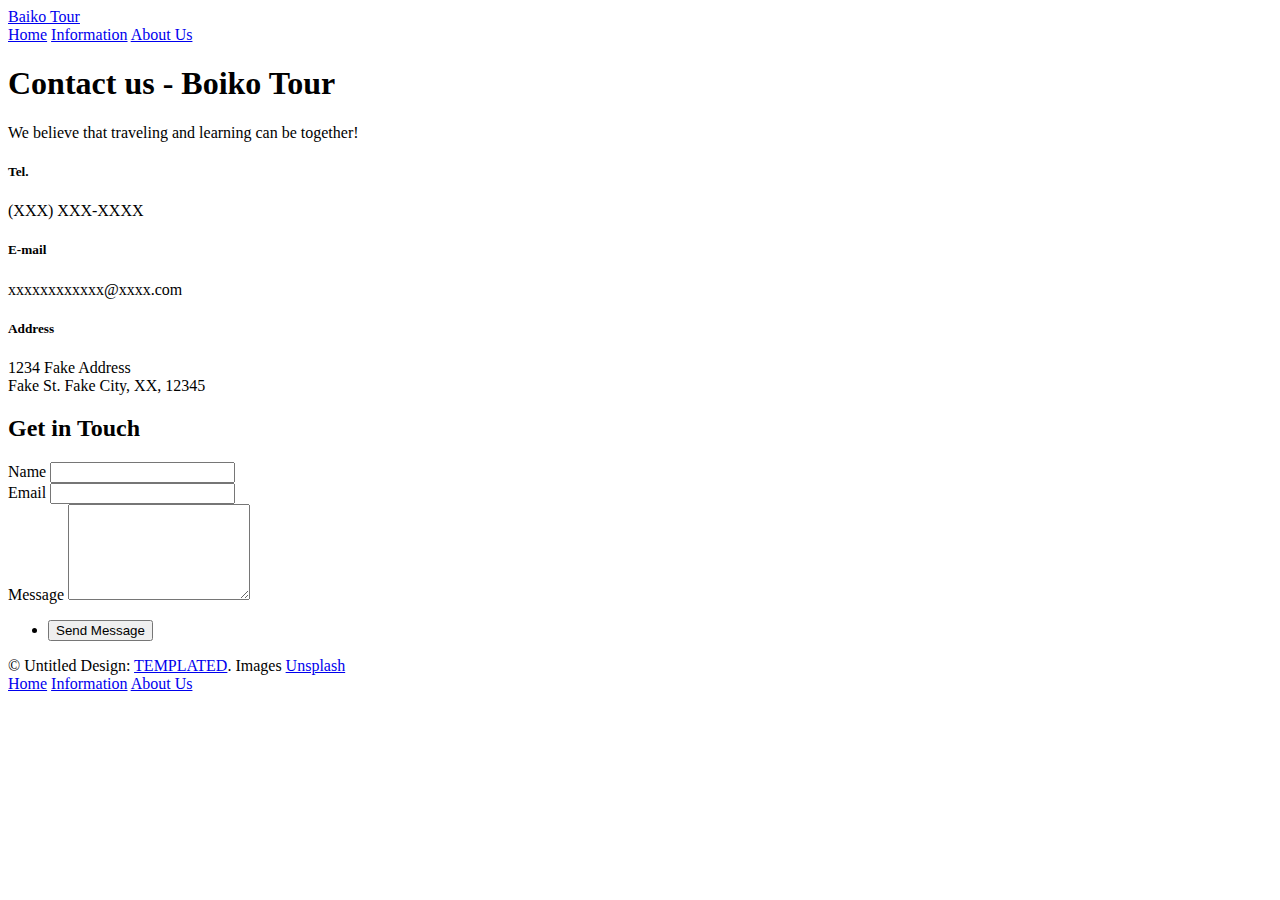
==== elements.html @ 76673c4b "Add files via upload" ====
<!DOCTYPE HTML>
<!--
	Introspect by TEMPLATED
	templated.co @templatedco
	Released for free under the Creative Commons Attribution 3.0 license (templated.co/license)
-->
<html>
	<head>
		<title>About us - Baiko Tour</title>
		<meta charset="utf-8" />
		<meta name="viewport" content="width=device-width, initial-scale=1, user-scalable=no" />
		<link rel="stylesheet" href="default.css" />
	</head>
	<body>

		<!-- Header -->
			<header id="header">
				<div class="inner">
					<a href="myFunSite.html" class="logo">Baiko Tour</a>
					<nav id="nav">
						<a href="myFunSite.html">Home</a>
						<a href="generic.html">Information</a>
						<a href="elements.html">About Us</a>
					</nav>
				</div>
			</header>
			<a href="#menu" class="navPanelToggle"><span class="fa fa-bars"></span></a>

		<!-- Main -->
			<section id="main">
				<div class="inner">
					<header class="major special">
						<h1>Contact us - Boiko Tour</h1>
						<p>We believe that traveling and learning can be together!</p>
					</header>

					<secton>
						<h5>Tel.</h5> 
						<p>(XXX) XXX-XXXX</p>
						<h5>E-mail</h5>
						<p>xxxxxxxxxxxx@xxxx.com</p>
						<h5>Address</h5>
						<p>1234 Fake Address <br>
						Fake St. Fake City, XX, 12345</p>
							
					</secton>
					

		<!-- Footer -->
			<section id="footer">
				<div class="inner">
					<header>
						<h2>Get in Touch</h2>
					</header>
					<form method="post" action="#">
						<div class="field half first">
							<label for="name">Name</label>
							<input type="text" name="name" id="name" />
						</div>
						<div class="field half">
							<label for="email">Email</label>
							<input type="text" name="email" id="email" />
						</div>
						<div class="field">
							<label for="message">Message</label>
							<textarea name="message" id="message" rows="6"></textarea>
						</div>
						<ul class="actions">
							<li><input type="submit" value="Send Message" class="alt" /></li>
						</ul>
					</form>
					<div class="copyright">
						&copy; Untitled Design: <a href="https://templated.co/">TEMPLATED</a>. Images <a href="https://unsplash.com/">Unsplash</a>
					</div>
				</div>
			</section>

		<!-- Scripts -->
			<script src="assets/js/jquery.min.js"></script>
			<script src="assets/js/skel.min.js"></script>
			<script src="assets/js/util.js"></script>
			<script src="assets/js/main.js"></script>

	</body>
</html>
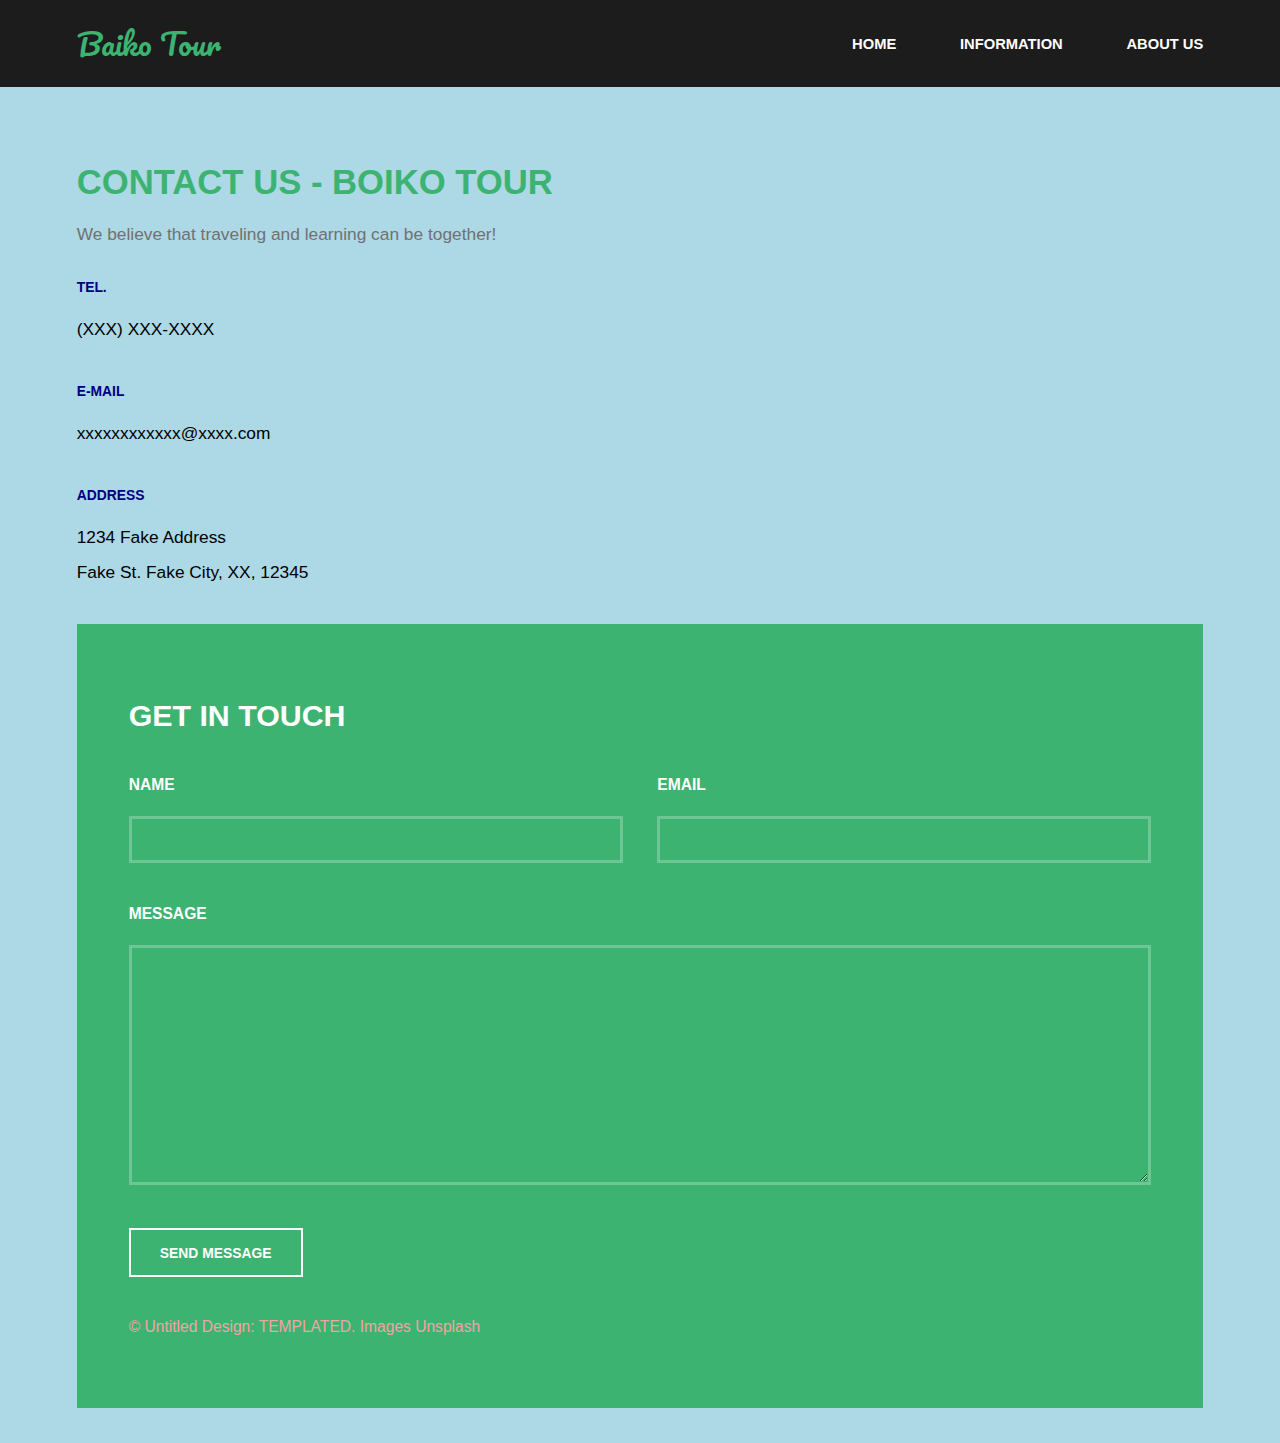
==== commit f7be6002: "Add files via upload" ====
--- a/elements.html
+++ b/elements.html
@@ -9,7 +9,7 @@
 		<title>About us - Baiko Tour</title>
 		<meta charset="utf-8" />
 		<meta name="viewport" content="width=device-width, initial-scale=1, user-scalable=no" />
-		<link rel="stylesheet" href="default.css" />
+		<link rel="stylesheet" href="assets/css/main.css" />
 	</head>
 	<body>
 
--- a/assets/css/main.css
+++ b/assets/css/main.css
@@ -0,0 +1,3966 @@
+@import url(font-awesome.min.css);
+@import url("https://fonts.googleapis.com/css?family=Lato:300,400,700|Pacifico");
+
+/*
+	Introspect by TEMPLATED
+	templated.co @templatedco
+	Released for free under the Creative Commons Attribution 3.0 license (templated.co/license)
+*/
+
+/* Reset */
+
+	html, body, div, span, applet, object, iframe, h1, h2, h3, h4, h5, h6, p, blockquote, pre, a, abbr, acronym, address, big, cite, code, del, dfn, em, img, ins, kbd, q, s, samp, small, strike, strong, sub, sup, tt, var, b, u, i, center, dl, dt, dd, ol, ul, li, fieldset, form, label, legend, table, caption, tbody, tfoot, thead, tr, th, td, article, aside, canvas, details, embed, figure, figcaption, footer, header, hgroup, menu, nav, output, ruby, section, summary, time, mark, audio, video {
+		margin: 0;
+		padding: 0;
+		border: 0;
+		font-size: 100%;
+		font: inherit;
+		vertical-align: baseline;
+	}
+
+	article, aside, details, figcaption, figure, footer, header, hgroup, menu, nav, section {
+		display: block;
+	}
+
+	p {
+		color: black;
+	}
+
+	body {
+		line-height: 1;
+	}
+
+	ol, ul {
+		list-style: none;
+	}
+
+	blockquote, q {
+		quotes: none;
+	}
+
+	blockquote:before, blockquote:after, q:before, q:after {
+		content: '';
+		content: none;
+	}
+
+	table {
+		border-collapse: collapse;
+		border-spacing: 0;
+	}
+
+	body {
+		-webkit-text-size-adjust: none;
+	}
+
+/* Box Model */
+
+	*, *:before, *:after {
+		-moz-box-sizing: border-box;
+		-webkit-box-sizing: border-box;
+		box-sizing: border-box;
+	}
+
+/* Containers */
+
+	.container {
+		margin-left: auto;
+		margin-right: auto;
+	}
+
+	.container.\31 25\25 {
+		width: 100%;
+		max-width: 100em;
+		min-width: 80em;
+	}
+
+	.container.\37 5\25 {
+		width: 60em;
+	}
+
+	.container.\35 0\25 {
+		width: 40em;
+	}
+
+	.container.\32 5\25 {
+		width: 20em;
+	}
+
+	.container {
+		width: 80em;
+	}
+
+	@media screen and (max-width: 1680px) {
+
+		.container.\31 25\25 {
+			width: 100%;
+			max-width: 100em;
+			min-width: 80em;
+		}
+
+		.container.\37 5\25 {
+			width: 60em;
+		}
+
+		.container.\35 0\25 {
+			width: 40em;
+		}
+
+		.container.\32 5\25 {
+			width: 20em;
+		}
+
+		.container {
+			width: 80em;
+		}
+
+	}
+
+	@media screen and (max-width: 1280px) {
+
+		.container.\31 25\25 {
+			width: 100%;
+			max-width: 81.25em;
+			min-width: 65em;
+		}
+
+		.container.\37 5\25 {
+			width: 48.75em;
+		}
+
+		.container.\35 0\25 {
+			width: 32.5em;
+		}
+
+		.container.\32 5\25 {
+			width: 16.25em;
+		}
+
+		.container {
+			width: 65em;
+		}
+
+	}
+
+	@media screen and (max-width: 980px) {
+
+		.container.\31 25\25 {
+			width: 100%;
+			max-width: 112.5%;
+			min-width: 90%;
+		}
+
+		.container.\37 5\25 {
+			width: 67.5%;
+		}
+
+		.container.\35 0\25 {
+			width: 45%;
+		}
+
+		.container.\32 5\25 {
+			width: 22.5%;
+		}
+
+		.container {
+			width: 90%;
+		}
+
+	}
+
+	@media screen and (max-width: 736px) {
+
+		.container.\31 25\25 {
+			width: 100%;
+			max-width: 112.5%;
+			min-width: 90%;
+		}
+
+		.container.\37 5\25 {
+			width: 67.5%;
+		}
+
+		.container.\35 0\25 {
+			width: 45%;
+		}
+
+		.container.\32 5\25 {
+			width: 22.5%;
+		}
+
+		.container {
+			width: 90% !important;
+		}
+
+	}
+
+	@media screen and (max-width: 480px) {
+
+		.container.\31 25\25 {
+			width: 100%;
+			max-width: 112.5%;
+			min-width: 90%;
+		}
+
+		.container.\37 5\25 {
+			width: 67.5%;
+		}
+
+		.container.\35 0\25 {
+			width: 45%;
+		}
+
+		.container.\32 5\25 {
+			width: 22.5%;
+		}
+
+		.container {
+			width: 90% !important;
+		}
+
+	}
+
+/* Grid */
+
+	.row {
+		border-bottom: solid 1px transparent;
+		-moz-box-sizing: border-box;
+		-webkit-box-sizing: border-box;
+		box-sizing: border-box;
+	}
+
+	.row > * {
+		float: left;
+		-moz-box-sizing: border-box;
+		-webkit-box-sizing: border-box;
+		box-sizing: border-box;
+	}
+
+	.row:after, .row:before {
+		content: '';
+		display: block;
+		clear: both;
+		height: 0;
+	}
+
+	.row.uniform > * > :first-child {
+		margin-top: 0;
+	}
+
+	.row.uniform > * > :last-child {
+		margin-bottom: 0;
+	}
+
+	.row.\30 \25 > * {
+		padding: 0 0 0 0em;
+	}
+
+	.row.\30 \25 {
+		margin: 0 0 -1px 0em;
+	}
+
+	.row.uniform.\30 \25 > * {
+		padding: 0em 0 0 0em;
+	}
+
+	.row.uniform.\30 \25 {
+		margin: 0em 0 -1px 0em;
+	}
+
+	.row > * {
+		padding: 0 0 0 2em;
+	}
+
+	.row {
+		margin: 0 0 -1px -2em;
+	}
+
+	.row.uniform > * {
+		padding: 2em 0 0 2em;
+	}
+
+	.row.uniform {
+		margin: -2em 0 -1px -2em;
+	}
+
+	.row.\32 00\25 > * {
+		padding: 0 0 0 4em;
+	}
+
+	.row.\32 00\25 {
+		margin: 0 0 -1px -4em;
+	}
+
+	.row.uniform.\32 00\25 > * {
+		padding: 4em 0 0 4em;
+	}
+
+	.row.uniform.\32 00\25 {
+		margin: -4em 0 -1px -4em;
+	}
+
+	.row.\31 50\25 > * {
+		padding: 0 0 0 3em;
+	}
+
+	.row.\31 50\25 {
+		margin: 0 0 -1px -3em;
+	}
+
+	.row.uniform.\31 50\25 > * {
+		padding: 3em 0 0 3em;
+	}
+
+	.row.uniform.\31 50\25 {
+		margin: -3em 0 -1px -3em;
+	}
+
+	.row.\35 0\25 > * {
+		padding: 0 0 0 1em;
+	}
+
+	.row.\35 0\25 {
+		margin: 0 0 -1px -1em;
+	}
+
+	.row.uniform.\35 0\25 > * {
+		padding: 1em 0 0 1em;
+	}
+
+	.row.uniform.\35 0\25 {
+		margin: -1em 0 -1px -1em;
+	}
+
+	.row.\32 5\25 > * {
+		padding: 0 0 0 0.5em;
+	}
+
+	.row.\32 5\25 {
+		margin: 0 0 -1px -0.5em;
+	}
+
+	.row.uniform.\32 5\25 > * {
+		padding: 0.5em 0 0 0.5em;
+	}
+
+	.row.uniform.\32 5\25 {
+		margin: -0.5em 0 -1px -0.5em;
+	}
+
+	.\31 2u, .\31 2u\24 {
+		width: 100%;
+		clear: none;
+		margin-left: 0;
+	}
+
+	.\31 1u, .\31 1u\24 {
+		width: 91.6666666667%;
+		clear: none;
+		margin-left: 0;
+	}
+
+	.\31 0u, .\31 0u\24 {
+		width: 83.3333333333%;
+		clear: none;
+		margin-left: 0;
+	}
+
+	.\39 u, .\39 u\24 {
+		width: 75%;
+		clear: none;
+		margin-left: 0;
+	}
+
+	.\38 u, .\38 u\24 {
+		width: 66.6666666667%;
+		clear: none;
+		margin-left: 0;
+	}
+
+	.\37 u, .\37 u\24 {
+		width: 58.3333333333%;
+		clear: none;
+		margin-left: 0;
+	}
+
+	.\36 u, .\36 u\24 {
+		width: 50%;
+		clear: none;
+		margin-left: 0;
+	}
+
+	.\35 u, .\35 u\24 {
+		width: 41.6666666667%;
+		clear: none;
+		margin-left: 0;
+	}
+
+	.\34 u, .\34 u\24 {
+		width: 33.3333333333%;
+		clear: none;
+		margin-left: 0;
+	}
+
+	.\33 u, .\33 u\24 {
+		width: 25%;
+		clear: none;
+		margin-left: 0;
+	}
+
+	.\32 u, .\32 u\24 {
+		width: 16.6666666667%;
+		clear: none;
+		margin-left: 0;
+	}
+
+	.\31 u, .\31 u\24 {
+		width: 8.3333333333%;
+		clear: none;
+		margin-left: 0;
+	}
+
+	.\31 2u\24 + *,
+	.\31 1u\24 + *,
+	.\31 0u\24 + *,
+	.\39 u\24 + *,
+	.\38 u\24 + *,
+	.\37 u\24 + *,
+	.\36 u\24 + *,
+	.\35 u\24 + *,
+	.\34 u\24 + *,
+	.\33 u\24 + *,
+	.\32 u\24 + *,
+	.\31 u\24 + * {
+		clear: left;
+	}
+
+	.\-11u {
+		margin-left: 91.66667%;
+	}
+
+	.\-10u {
+		margin-left: 83.33333%;
+	}
+
+	.\-9u {
+		margin-left: 75%;
+	}
+
+	.\-8u {
+		margin-left: 66.66667%;
+	}
+
+	.\-7u {
+		margin-left: 58.33333%;
+	}
+
+	.\-6u {
+		margin-left: 50%;
+	}
+
+	.\-5u {
+		margin-left: 41.66667%;
+	}
+
+	.\-4u {
+		margin-left: 33.33333%;
+	}
+
+	.\-3u {
+		margin-left: 25%;
+	}
+
+	.\-2u {
+		margin-left: 16.66667%;
+	}
+
+	.\-1u {
+		margin-left: 8.33333%;
+	}
+
+	@media screen and (max-width: 1680px) {
+
+		.row > * {
+			padding: 0 0 0 2em;
+		}
+
+		.row {
+			margin: 0 0 -1px -2em;
+		}
+
+		.row.uniform > * {
+			padding: 2em 0 0 2em;
+		}
+
+		.row.uniform {
+			margin: -2em 0 -1px -2em;
+		}
+
+		.row.\32 00\25 > * {
+			padding: 0 0 0 4em;
+		}
+
+		.row.\32 00\25 {
+			margin: 0 0 -1px -4em;
+		}
+
+		.row.uniform.\32 00\25 > * {
+			padding: 4em 0 0 4em;
+		}
+
+		.row.uniform.\32 00\25 {
+			margin: -4em 0 -1px -4em;
+		}
+
+		.row.\31 50\25 > * {
+			padding: 0 0 0 3em;
+		}
+
+		.row.\31 50\25 {
+			margin: 0 0 -1px -3em;
+		}
+
+		.row.uniform.\31 50\25 > * {
+			padding: 3em 0 0 3em;
+		}
+
+		.row.uniform.\31 50\25 {
+			margin: -3em 0 -1px -3em;
+		}
+
+		.row.\35 0\25 > * {
+			padding: 0 0 0 1em;
+		}
+
+		.row.\35 0\25 {
+			margin: 0 0 -1px -1em;
+		}
+
+		.row.uniform.\35 0\25 > * {
+			padding: 1em 0 0 1em;
+		}
+
+		.row.uniform.\35 0\25 {
+			margin: -1em 0 -1px -1em;
+		}
+
+		.row.\32 5\25 > * {
+			padding: 0 0 0 0.5em;
+		}
+
+		.row.\32 5\25 {
+			margin: 0 0 -1px -0.5em;
+		}
+
+		.row.uniform.\32 5\25 > * {
+			padding: 0.5em 0 0 0.5em;
+		}
+
+		.row.uniform.\32 5\25 {
+			margin: -0.5em 0 -1px -0.5em;
+		}
+
+		.\31 2u\28xlarge\29, .\31 2u\24\28xlarge\29 {
+			width: 100%;
+			clear: none;
+			margin-left: 0;
+		}
+
+		.\31 1u\28xlarge\29, .\31 1u\24\28xlarge\29 {
+			width: 91.6666666667%;
+			clear: none;
+			margin-left: 0;
+		}
+
+		.\31 0u\28xlarge\29, .\31 0u\24\28xlarge\29 {
+			width: 83.3333333333%;
+			clear: none;
+			margin-left: 0;
+		}
+
+		.\39 u\28xlarge\29, .\39 u\24\28xlarge\29 {
+			width: 75%;
+			clear: none;
+			margin-left: 0;
+		}
+
+		.\38 u\28xlarge\29, .\38 u\24\28xlarge\29 {
+			width: 66.6666666667%;
+			clear: none;
+			margin-left: 0;
+		}
+
+		.\37 u\28xlarge\29, .\37 u\24\28xlarge\29 {
+			width: 58.3333333333%;
+			clear: none;
+			margin-left: 0;
+		}
+
+		.\36 u\28xlarge\29, .\36 u\24\28xlarge\29 {
+			width: 50%;
+			clear: none;
+			margin-left: 0;
+		}
+
+		.\35 u\28xlarge\29, .\35 u\24\28xlarge\29 {
+			width: 41.6666666667%;
+			clear: none;
+			margin-left: 0;
+		}
+
+		.\34 u\28xlarge\29, .\34 u\24\28xlarge\29 {
+			width: 33.3333333333%;
+			clear: none;
+			margin-left: 0;
+		}
+
+		.\33 u\28xlarge\29, .\33 u\24\28xlarge\29 {
+			width: 25%;
+			clear: none;
+			margin-left: 0;
+		}
+
+		.\32 u\28xlarge\29, .\32 u\24\28xlarge\29 {
+			width: 16.6666666667%;
+			clear: none;
+			margin-left: 0;
+		}
+
+		.\31 u\28xlarge\29, .\31 u\24\28xlarge\29 {
+			width: 8.3333333333%;
+			clear: none;
+			margin-left: 0;
+		}
+
+		.\31 2u\24\28xlarge\29 + *,
+		.\31 1u\24\28xlarge\29 + *,
+		.\31 0u\24\28xlarge\29 + *,
+		.\39 u\24\28xlarge\29 + *,
+		.\38 u\24\28xlarge\29 + *,
+		.\37 u\24\28xlarge\29 + *,
+		.\36 u\24\28xlarge\29 + *,
+		.\35 u\24\28xlarge\29 + *,
+		.\34 u\24\28xlarge\29 + *,
+		.\33 u\24\28xlarge\29 + *,
+		.\32 u\24\28xlarge\29 + *,
+		.\31 u\24\28xlarge\29 + * {
+			clear: left;
+		}
+
+		.\-11u\28xlarge\29 {
+			margin-left: 91.66667%;
+		}
+
+		.\-10u\28xlarge\29 {
+			margin-left: 83.33333%;
+		}
+
+		.\-9u\28xlarge\29 {
+			margin-left: 75%;
+		}
+
+		.\-8u\28xlarge\29 {
+			margin-left: 66.66667%;
+		}
+
+		.\-7u\28xlarge\29 {
+			margin-left: 58.33333%;
+		}
+
+		.\-6u\28xlarge\29 {
+			margin-left: 50%;
+		}
+
+		.\-5u\28xlarge\29 {
+			margin-left: 41.66667%;
+		}
+
+		.\-4u\28xlarge\29 {
+			margin-left: 33.33333%;
+		}
+
+		.\-3u\28xlarge\29 {
+			margin-left: 25%;
+		}
+
+		.\-2u\28xlarge\29 {
+			margin-left: 16.66667%;
+		}
+
+		.\-1u\28xlarge\29 {
+			margin-left: 8.33333%;
+		}
+
+	}
+
+	@media screen and (max-width: 1280px) {
+
+		.row > * {
+			padding: 0 0 0 1.5em;
+		}
+
+		.row {
+			margin: 0 0 -1px -1.5em;
+		}
+
+		.row.uniform > * {
+			padding: 1.5em 0 0 1.5em;
+		}
+
+		.row.uniform {
+			margin: -1.5em 0 -1px -1.5em;
+		}
+
+		.row.\32 00\25 > * {
+			padding: 0 0 0 3em;
+		}
+
+		.row.\32 00\25 {
+			margin: 0 0 -1px -3em;
+		}
+
+		.row.uniform.\32 00\25 > * {
+			padding: 3em 0 0 3em;
+		}
+
+		.row.uniform.\32 00\25 {
+			margin: -3em 0 -1px -3em;
+		}
+
+		.row.\31 50\25 > * {
+			padding: 0 0 0 2.25em;
+		}
+
+		.row.\31 50\25 {
+			margin: 0 0 -1px -2.25em;
+		}
+
+		.row.uniform.\31 50\25 > * {
+			padding: 2.25em 0 0 2.25em;
+		}
+
+		.row.uniform.\31 50\25 {
+			margin: -2.25em 0 -1px -2.25em;
+		}
+
+		.row.\35 0\25 > * {
+			padding: 0 0 0 0.75em;
+		}
+
+		.row.\35 0\25 {
+			margin: 0 0 -1px -0.75em;
+		}
+
+		.row.uniform.\35 0\25 > * {
+			padding: 0.75em 0 0 0.75em;
+		}
+
+		.row.uniform.\35 0\25 {
+			margin: -0.75em 0 -1px -0.75em;
+		}
+
+		.row.\32 5\25 > * {
+			padding: 0 0 0 0.375em;
+		}
+
+		.row.\32 5\25 {
+			margin: 0 0 -1px -0.375em;
+		}
+
+		.row.uniform.\32 5\25 > * {
+			padding: 0.375em 0 0 0.375em;
+		}
+
+		.row.uniform.\32 5\25 {
+			margin: -0.375em 0 -1px -0.375em;
+		}
+
+		.\31 2u\28large\29, .\31 2u\24\28large\29 {
+			width: 100%;
+			clear: none;
+			margin-left: 0;
+		}
+
+		.\31 1u\28large\29, .\31 1u\24\28large\29 {
+			width: 91.6666666667%;
+			clear: none;
+			margin-left: 0;
+		}
+
+		.\31 0u\28large\29, .\31 0u\24\28large\29 {
+			width: 83.3333333333%;
+			clear: none;
+			margin-left: 0;
+		}
+
+		.\39 u\28large\29, .\39 u\24\28large\29 {
+			width: 75%;
+			clear: none;
+			margin-left: 0;
+		}
+
+		.\38 u\28large\29, .\38 u\24\28large\29 {
+			width: 66.6666666667%;
+			clear: none;
+			margin-left: 0;
+		}
+
+		.\37 u\28large\29, .\37 u\24\28large\29 {
+			width: 58.3333333333%;
+			clear: none;
+			margin-left: 0;
+		}
+
+		.\36 u\28large\29, .\36 u\24\28large\29 {
+			width: 50%;
+			clear: none;
+			margin-left: 0;
+		}
+
+		.\35 u\28large\29, .\35 u\24\28large\29 {
+			width: 41.6666666667%;
+			clear: none;
+			margin-left: 0;
+		}
+
+		.\34 u\28large\29, .\34 u\24\28large\29 {
+			width: 33.3333333333%;
+			clear: none;
+			margin-left: 0;
+		}
+
+		.\33 u\28large\29, .\33 u\24\28large\29 {
+			width: 25%;
+			clear: none;
+			margin-left: 0;
+		}
+
+		.\32 u\28large\29, .\32 u\24\28large\29 {
+			width: 16.6666666667%;
+			clear: none;
+			margin-left: 0;
+		}
+
+		.\31 u\28large\29, .\31 u\24\28large\29 {
+			width: 8.3333333333%;
+			clear: none;
+			margin-left: 0;
+		}
+
+		.\31 2u\24\28large\29 + *,
+		.\31 1u\24\28large\29 + *,
+		.\31 0u\24\28large\29 + *,
+		.\39 u\24\28large\29 + *,
+		.\38 u\24\28large\29 + *,
+		.\37 u\24\28large\29 + *,
+		.\36 u\24\28large\29 + *,
+		.\35 u\24\28large\29 + *,
+		.\34 u\24\28large\29 + *,
+		.\33 u\24\28large\29 + *,
+		.\32 u\24\28large\29 + *,
+		.\31 u\24\28large\29 + * {
+			clear: left;
+		}
+
+		.\-11u\28large\29 {
+			margin-left: 91.66667%;
+		}
+
+		.\-10u\28large\29 {
+			margin-left: 83.33333%;
+		}
+
+		.\-9u\28large\29 {
+			margin-left: 75%;
+		}
+
+		.\-8u\28large\29 {
+			margin-left: 66.66667%;
+		}
+
+		.\-7u\28large\29 {
+			margin-left: 58.33333%;
+		}
+
+		.\-6u\28large\29 {
+			margin-left: 50%;
+		}
+
+		.\-5u\28large\29 {
+			margin-left: 41.66667%;
+		}
+
+		.\-4u\28large\29 {
+			margin-left: 33.33333%;
+		}
+
+		.\-3u\28large\29 {
+			margin-left: 25%;
+		}
+
+		.\-2u\28large\29 {
+			margin-left: 16.66667%;
+		}
+
+		.\-1u\28large\29 {
+			margin-left: 8.33333%;
+		}
+
+	}
+
+	@media screen and (max-width: 980px) {
+
+		.row > * {
+			padding: 0 0 0 1.5em;
+		}
+
+		.row {
+			margin: 0 0 -1px -1.5em;
+		}
+
+		.row.uniform > * {
+			padding: 1.5em 0 0 1.5em;
+		}
+
+		.row.uniform {
+			margin: -1.5em 0 -1px -1.5em;
+		}
+
+		.row.\32 00\25 > * {
+			padding: 0 0 0 3em;
+		}
+
+		.row.\32 00\25 {
+			margin: 0 0 -1px -3em;
+		}
+
+		.row.uniform.\32 00\25 > * {
+			padding: 3em 0 0 3em;
+		}
+
+		.row.uniform.\32 00\25 {
+			margin: -3em 0 -1px -3em;
+		}
+
+		.row.\31 50\25 > * {
+			padding: 0 0 0 2.25em;
+		}
+
+		.row.\31 50\25 {
+			margin: 0 0 -1px -2.25em;
+		}
+
+		.row.uniform.\31 50\25 > * {
+			padding: 2.25em 0 0 2.25em;
+		}
+
+		.row.uniform.\31 50\25 {
+			margin: -2.25em 0 -1px -2.25em;
+		}
+
+		.row.\35 0\25 > * {
+			padding: 0 0 0 0.75em;
+		}
+
+		.row.\35 0\25 {
+			margin: 0 0 -1px -0.75em;
+		}
+
+		.row.uniform.\35 0\25 > * {
+			padding: 0.75em 0 0 0.75em;
+		}
+
+		.row.uniform.\35 0\25 {
+			margin: -0.75em 0 -1px -0.75em;
+		}
+
+		.row.\32 5\25 > * {
+			padding: 0 0 0 0.375em;
+		}
+
+		.row.\32 5\25 {
+			margin: 0 0 -1px -0.375em;
+		}
+
+		.row.uniform.\32 5\25 > * {
+			padding: 0.375em 0 0 0.375em;
+		}
+
+		.row.uniform.\32 5\25 {
+			margin: -0.375em 0 -1px -0.375em;
+		}
+
+		.\31 2u\28medium\29, .\31 2u\24\28medium\29 {
+			width: 100%;
+			clear: none;
+			margin-left: 0;
+		}
+
+		.\31 1u\28medium\29, .\31 1u\24\28medium\29 {
+			width: 91.6666666667%;
+			clear: none;
+			margin-left: 0;
+		}
+
+		.\31 0u\28medium\29, .\31 0u\24\28medium\29 {
+			width: 83.3333333333%;
+			clear: none;
+			margin-left: 0;
+		}
+
+		.\39 u\28medium\29, .\39 u\24\28medium\29 {
+			width: 75%;
+			clear: none;
+			margin-left: 0;
+		}
+
+		.\38 u\28medium\29, .\38 u\24\28medium\29 {
+			width: 66.6666666667%;
+			clear: none;
+			margin-left: 0;
+		}
+
+		.\37 u\28medium\29, .\37 u\24\28medium\29 {
+			width: 58.3333333333%;
+			clear: none;
+			margin-left: 0;
+		}
+
+		.\36 u\28medium\29, .\36 u\24\28medium\29 {
+			width: 50%;
+			clear: none;
+			margin-left: 0;
+		}
+
+		.\35 u\28medium\29, .\35 u\24\28medium\29 {
+			width: 41.6666666667%;
+			clear: none;
+			margin-left: 0;
+		}
+
+		.\34 u\28medium\29, .\34 u\24\28medium\29 {
+			width: 33.3333333333%;
+			clear: none;
+			margin-left: 0;
+		}
+
+		.\33 u\28medium\29, .\33 u\24\28medium\29 {
+			width: 25%;
+			clear: none;
+			margin-left: 0;
+		}
+
+		.\32 u\28medium\29, .\32 u\24\28medium\29 {
+			width: 16.6666666667%;
+			clear: none;
+			margin-left: 0;
+		}
+
+		.\31 u\28medium\29, .\31 u\24\28medium\29 {
+			width: 8.3333333333%;
+			clear: none;
+			margin-left: 0;
+		}
+
+		.\31 2u\24\28medium\29 + *,
+		.\31 1u\24\28medium\29 + *,
+		.\31 0u\24\28medium\29 + *,
+		.\39 u\24\28medium\29 + *,
+		.\38 u\24\28medium\29 + *,
+		.\37 u\24\28medium\29 + *,
+		.\36 u\24\28medium\29 + *,
+		.\35 u\24\28medium\29 + *,
+		.\34 u\24\28medium\29 + *,
+		.\33 u\24\28medium\29 + *,
+		.\32 u\24\28medium\29 + *,
+		.\31 u\24\28medium\29 + * {
+			clear: left;
+		}
+
+		.\-11u\28medium\29 {
+			margin-left: 91.66667%;
+		}
+
+		.\-10u\28medium\29 {
+			margin-left: 83.33333%;
+		}
+
+		.\-9u\28medium\29 {
+			margin-left: 75%;
+		}
+
+		.\-8u\28medium\29 {
+			margin-left: 66.66667%;
+		}
+
+		.\-7u\28medium\29 {
+			margin-left: 58.33333%;
+		}
+
+		.\-6u\28medium\29 {
+			margin-left: 50%;
+		}
+
+		.\-5u\28medium\29 {
+			margin-left: 41.66667%;
+		}
+
+		.\-4u\28medium\29 {
+			margin-left: 33.33333%;
+		}
+
+		.\-3u\28medium\29 {
+			margin-left: 25%;
+		}
+
+		.\-2u\28medium\29 {
+			margin-left: 16.66667%;
+		}
+
+		.\-1u\28medium\29 {
+			margin-left: 8.33333%;
+		}
+
+	}
+
+	@media screen and (max-width: 736px) {
+
+		.row > * {
+			padding: 0 0 0 1.25em;
+		}
+
+		.row {
+			margin: 0 0 -1px -1.25em;
+		}
+
+		.row.uniform > * {
+			padding: 1.25em 0 0 1.25em;
+		}
+
+		.row.uniform {
+			margin: -1.25em 0 -1px -1.25em;
+		}
+
+		.row.\32 00\25 > * {
+			padding: 0 0 0 2.5em;
+		}
+
+		.row.\32 00\25 {
+			margin: 0 0 -1px -2.5em;
+		}
+
+		.row.uniform.\32 00\25 > * {
+			padding: 2.5em 0 0 2.5em;
+		}
+
+		.row.uniform.\32 00\25 {
+			margin: -2.5em 0 -1px -2.5em;
+		}
+
+		.row.\31 50\25 > * {
+			padding: 0 0 0 1.875em;
+		}
+
+		.row.\31 50\25 {
+			margin: 0 0 -1px -1.875em;
+		}
+
+		.row.uniform.\31 50\25 > * {
+			padding: 1.875em 0 0 1.875em;
+		}
+
+		.row.uniform.\31 50\25 {
+			margin: -1.875em 0 -1px -1.875em;
+		}
+
+		.row.\35 0\25 > * {
+			padding: 0 0 0 0.625em;
+		}
+
+		.row.\35 0\25 {
+			margin: 0 0 -1px -0.625em;
+		}
+
+		.row.uniform.\35 0\25 > * {
+			padding: 0.625em 0 0 0.625em;
+		}
+
+		.row.uniform.\35 0\25 {
+			margin: -0.625em 0 -1px -0.625em;
+		}
+
+		.row.\32 5\25 > * {
+			padding: 0 0 0 0.3125em;
+		}
+
+		.row.\32 5\25 {
+			margin: 0 0 -1px -0.3125em;
+		}
+
+		.row.uniform.\32 5\25 > * {
+			padding: 0.3125em 0 0 0.3125em;
+		}
+
+		.row.uniform.\32 5\25 {
+			margin: -0.3125em 0 -1px -0.3125em;
+		}
+
+		.\31 2u\28small\29, .\31 2u\24\28small\29 {
+			width: 100%;
+			clear: none;
+			margin-left: 0;
+		}
+
+		.\31 1u\28small\29, .\31 1u\24\28small\29 {
+			width: 91.6666666667%;
+			clear: none;
+			margin-left: 0;
+		}
+
+		.\31 0u\28small\29, .\31 0u\24\28small\29 {
+			width: 83.3333333333%;
+			clear: none;
+			margin-left: 0;
+		}
+
+		.\39 u\28small\29, .\39 u\24\28small\29 {
+			width: 75%;
+			clear: none;
+			margin-left: 0;
+		}
+
+		.\38 u\28small\29, .\38 u\24\28small\29 {
+			width: 66.6666666667%;
+			clear: none;
+			margin-left: 0;
+		}
+
+		.\37 u\28small\29, .\37 u\24\28small\29 {
+			width: 58.3333333333%;
+			clear: none;
+			margin-left: 0;
+		}
+
+		.\36 u\28small\29, .\36 u\24\28small\29 {
+			width: 50%;
+			clear: none;
+			margin-left: 0;
+		}
+
+		.\35 u\28small\29, .\35 u\24\28small\29 {
+			width: 41.6666666667%;
+			clear: none;
+			margin-left: 0;
+		}
+
+		.\34 u\28small\29, .\34 u\24\28small\29 {
+			width: 33.3333333333%;
+			clear: none;
+			margin-left: 0;
+		}
+
+		.\33 u\28small\29, .\33 u\24\28small\29 {
+			width: 25%;
+			clear: none;
+			margin-left: 0;
+		}
+
+		.\32 u\28small\29, .\32 u\24\28small\29 {
+			width: 16.6666666667%;
+			clear: none;
+			margin-left: 0;
+		}
+
+		.\31 u\28small\29, .\31 u\24\28small\29 {
+			width: 8.3333333333%;
+			clear: none;
+			margin-left: 0;
+		}
+
+		.\31 2u\24\28small\29 + *,
+		.\31 1u\24\28small\29 + *,
+		.\31 0u\24\28small\29 + *,
+		.\39 u\24\28small\29 + *,
+		.\38 u\24\28small\29 + *,
+		.\37 u\24\28small\29 + *,
+		.\36 u\24\28small\29 + *,
+		.\35 u\24\28small\29 + *,
+		.\34 u\24\28small\29 + *,
+		.\33 u\24\28small\29 + *,
+		.\32 u\24\28small\29 + *,
+		.\31 u\24\28small\29 + * {
+			clear: left;
+		}
+
+		.\-11u\28small\29 {
+			margin-left: 91.66667%;
+		}
+
+		.\-10u\28small\29 {
+			margin-left: 83.33333%;
+		}
+
+		.\-9u\28small\29 {
+			margin-left: 75%;
+		}
+
+		.\-8u\28small\29 {
+			margin-left: 66.66667%;
+		}
+
+		.\-7u\28small\29 {
+			margin-left: 58.33333%;
+		}
+
+		.\-6u\28small\29 {
+			margin-left: 50%;
+		}
+
+		.\-5u\28small\29 {
+			margin-left: 41.66667%;
+		}
+
+		.\-4u\28small\29 {
+			margin-left: 33.33333%;
+		}
+
+		.\-3u\28small\29 {
+			margin-left: 25%;
+		}
+
+		.\-2u\28small\29 {
+			margin-left: 16.66667%;
+		}
+
+		.\-1u\28small\29 {
+			margin-left: 8.33333%;
+		}
+
+	}
+
+	@media screen and (max-width: 480px) {
+
+		.row > * {
+			padding: 0 0 0 1.25em;
+		}
+
+		.row {
+			margin: 0 0 -1px -1.25em;
+		}
+
+		.row.uniform > * {
+			padding: 1.25em 0 0 1.25em;
+		}
+
+		.row.uniform {
+			margin: -1.25em 0 -1px -1.25em;
+		}
+
+		.row.\32 00\25 > * {
+			padding: 0 0 0 2.5em;
+		}
+
+		.row.\32 00\25 {
+			margin: 0 0 -1px -2.5em;
+		}
+
+		.row.uniform.\32 00\25 > * {
+			padding: 2.5em 0 0 2.5em;
+		}
+
+		.row.uniform.\32 00\25 {
+			margin: -2.5em 0 -1px -2.5em;
+		}
+
+		.row.\31 50\25 > * {
+			padding: 0 0 0 1.875em;
+		}
+
+		.row.\31 50\25 {
+			margin: 0 0 -1px -1.875em;
+		}
+
+		.row.uniform.\31 50\25 > * {
+			padding: 1.875em 0 0 1.875em;
+		}
+
+		.row.uniform.\31 50\25 {
+			margin: -1.875em 0 -1px -1.875em;
+		}
+
+		.row.\35 0\25 > * {
+			padding: 0 0 0 0.625em;
+		}
+
+		.row.\35 0\25 {
+			margin: 0 0 -1px -0.625em;
+		}
+
+		.row.uniform.\35 0\25 > * {
+			padding: 0.625em 0 0 0.625em;
+		}
+
+		.row.uniform.\35 0\25 {
+			margin: -0.625em 0 -1px -0.625em;
+		}
+
+		.row.\32 5\25 > * {
+			padding: 0 0 0 0.3125em;
+		}
+
+		.row.\32 5\25 {
+			margin: 0 0 -1px -0.3125em;
+		}
+
+		.row.uniform.\32 5\25 > * {
+			padding: 0.3125em 0 0 0.3125em;
+		}
+
+		.row.uniform.\32 5\25 {
+			margin: -0.3125em 0 -1px -0.3125em;
+		}
+
+		.\31 2u\28xsmall\29, .\31 2u\24\28xsmall\29 {
+			width: 100%;
+			clear: none;
+			margin-left: 0;
+		}
+
+		.\31 1u\28xsmall\29, .\31 1u\24\28xsmall\29 {
+			width: 91.6666666667%;
+			clear: none;
+			margin-left: 0;
+		}
+
+		.\31 0u\28xsmall\29, .\31 0u\24\28xsmall\29 {
+			width: 83.3333333333%;
+			clear: none;
+			margin-left: 0;
+		}
+
+		.\39 u\28xsmall\29, .\39 u\24\28xsmall\29 {
+			width: 75%;
+			clear: none;
+			margin-left: 0;
+		}
+
+		.\38 u\28xsmall\29, .\38 u\24\28xsmall\29 {
+			width: 66.6666666667%;
+			clear: none;
+			margin-left: 0;
+		}
+
+		.\37 u\28xsmall\29, .\37 u\24\28xsmall\29 {
+			width: 58.3333333333%;
+			clear: none;
+			margin-left: 0;
+		}
+
+		.\36 u\28xsmall\29, .\36 u\24\28xsmall\29 {
+			width: 50%;
+			clear: none;
+			margin-left: 0;
+		}
+
+		.\35 u\28xsmall\29, .\35 u\24\28xsmall\29 {
+			width: 41.6666666667%;
+			clear: none;
+			margin-left: 0;
+		}
+
+		.\34 u\28xsmall\29, .\34 u\24\28xsmall\29 {
+			width: 33.3333333333%;
+			clear: none;
+			margin-left: 0;
+		}
+
+		.\33 u\28xsmall\29, .\33 u\24\28xsmall\29 {
+			width: 25%;
+			clear: none;
+			margin-left: 0;
+		}
+
+		.\32 u\28xsmall\29, .\32 u\24\28xsmall\29 {
+			width: 16.6666666667%;
+			clear: none;
+			margin-left: 0;
+		}
+
+		.\31 u\28xsmall\29, .\31 u\24\28xsmall\29 {
+			width: 8.3333333333%;
+			clear: none;
+			margin-left: 0;
+		}
+
+		.\31 2u\24\28xsmall\29 + *,
+		.\31 1u\24\28xsmall\29 + *,
+		.\31 0u\24\28xsmall\29 + *,
+		.\39 u\24\28xsmall\29 + *,
+		.\38 u\24\28xsmall\29 + *,
+		.\37 u\24\28xsmall\29 + *,
+		.\36 u\24\28xsmall\29 + *,
+		.\35 u\24\28xsmall\29 + *,
+		.\34 u\24\28xsmall\29 + *,
+		.\33 u\24\28xsmall\29 + *,
+		.\32 u\24\28xsmall\29 + *,
+		.\31 u\24\28xsmall\29 + * {
+			clear: left;
+		}
+
+		.\-11u\28xsmall\29 {
+			margin-left: 91.66667%;
+		}
+
+		.\-10u\28xsmall\29 {
+			margin-left: 83.33333%;
+		}
+
+		.\-9u\28xsmall\29 {
+			margin-left: 75%;
+		}
+
+		.\-8u\28xsmall\29 {
+			margin-left: 66.66667%;
+		}
+
+		.\-7u\28xsmall\29 {
+			margin-left: 58.33333%;
+		}
+
+		.\-6u\28xsmall\29 {
+			margin-left: 50%;
+		}
+
+		.\-5u\28xsmall\29 {
+			margin-left: 41.66667%;
+		}
+
+		.\-4u\28xsmall\29 {
+			margin-left: 33.33333%;
+		}
+
+		.\-3u\28xsmall\29 {
+			margin-left: 25%;
+		}
+
+		.\-2u\28xsmall\29 {
+			margin-left: 16.66667%;
+		}
+
+		.\-1u\28xsmall\29 {
+			margin-left: 8.33333%;
+		}
+
+	}
+
+/* Basic */
+
+	@-ms-viewport {
+		width: device-width;
+	}
+
+	body {
+		-ms-overflow-style: scrollbar;
+	}
+
+	@media screen and (max-width: 480px) {
+
+		html, body {
+			min-width: 320px;
+		}
+
+	}
+
+	body {
+		background: #fff;
+	}
+
+		body.is-loading *, body.is-loading *:before, body.is-loading *:after {
+			-moz-animation: none !important;
+			-webkit-animation: none !important;
+			-ms-animation: none !important;
+			animation: none !important;
+			-moz-transition: none !important;
+			-webkit-transition: none !important;
+			-ms-transition: none !important;
+			transition: none !important;
+		}
+
+/* Type */
+
+	body {
+		background-color: lightBlue;
+		color: #111111;
+	}
+
+	body, input, select, textarea {
+		font-family:"Comic Sans MS", cursive, sans-serif;
+		font-size: 15pt;
+		font-weight: 300;
+		line-height: 2;
+	}
+
+		@media screen and (max-width: 1680px) {
+
+			body, input, select, textarea {
+				font-size: 13pt;
+			}
+
+		}
+
+		@media screen and (max-width: 1280px) {
+
+			body, input, select, textarea {
+				font-size: 13pt;
+			}
+
+		}
+
+		@media screen and (max-width: 980px) {
+
+			body, input, select, textarea {
+				font-size: 12pt;
+			}
+
+		}
+
+		@media screen and (max-width: 736px) {
+
+			body, input, select, textarea {
+				font-size: 12pt;
+			}
+
+		}
+
+		@media screen and (max-width: 480px) {
+
+			body, input, select, textarea {
+				font-size: 12pt;
+			}
+
+		}
+
+	a {
+		-moz-transition: color 0.2s ease-in-out;
+		-webkit-transition: color 0.2s ease-in-out;
+		-ms-transition: color 0.2s ease-in-out;
+		transition: color 0.2s ease-in-out;
+		text-decoration: none;
+	}
+
+		a:hover {
+			text-decoration: underline;
+		}
+
+	strong, b {
+		font-weight: 700;
+	}
+
+	em, i {
+		font-style: italic;
+	}
+
+	p {
+		margin: 0 0 2em 0;
+	}
+
+	h1, h2, h3, h4, h5, h6 {
+		font-weight: 700;
+		line-height: 1.5;
+		margin: 0 0 1em 0;
+		text-transform: uppercase;
+	}
+
+		h1 a, h2 a, h3 a, h4 a, h5 a, h6 a {
+			color: inherit;
+			text-decoration: none;
+		}
+
+	h1 {
+		font-size: 2em;
+		margin: 0 0 0.25em 0;
+	}
+
+	h2 {
+		font-size: 1.75em;
+	}
+
+	h3 {
+		font-size: 1.35em;
+	}
+
+	h4 {
+		font-size: 1.1em;
+	}
+
+	h5 {
+		font-size: 0.8em;
+	}
+
+	h6 {
+		font-size: 0.7em;
+	}
+
+	@media screen and (max-width: 736px) {
+
+		h1 {
+			font-size: 1.5em;
+		}
+
+		h2 {
+			font-size: 1.25em;
+		}
+
+		h3 {
+			font-size: 1.1em;
+		}
+
+	}
+
+	sub {
+		font-size: 0.8em;
+		position: relative;
+		top: 0.5em;
+	}
+
+	sup {
+		font-size: 0.8em;
+		position: relative;
+		top: -0.5em;
+	}
+
+	blockquote {
+		border-left: solid 4px;
+		font-style: italic;
+		margin: 0 0 2em 0;
+		padding: 0.5em 0 0.5em 2em;
+	}
+
+	code {
+		border-radius: 0;
+		border: solid 1px;
+		font-family: "Courier New", monospace;
+		font-size: 0.9em;
+		margin: 0 0.25em;
+		padding: 0.25em 0.65em;
+	}
+
+	pre {
+		-webkit-overflow-scrolling: touch;
+		font-family: "Courier New", monospace;
+		font-size: 0.9em;
+		margin: 0 0 2em 0;
+	}
+
+		pre code {
+			display: block;
+			line-height: 1.75;
+			padding: 1em 1.5em;
+			overflow-x: auto;
+		}
+
+	hr {
+		border: 0;
+		border-bottom: solid 1px;
+		margin: 2em 0;
+	}
+
+		hr.major {
+			margin: 3em 0;
+		}
+
+	.align-left {
+		text-align: left;
+	}
+
+	.align-center {
+		text-align: center;
+	}
+
+	.align-right {
+		text-align: right;
+	}
+
+	input, select, textarea {
+		color: #e5474b;
+	}
+
+	a {
+		color: #e5474b;
+	}
+
+	strong, b {
+		color: #e5474b;
+	}
+
+	h1, h2, h3, h4, h6 {
+		color: MediumSeaGreen;
+	}
+
+	h5{
+		color: Navy;
+	}
+
+	blockquote {
+		border-left-color: #e5474b;
+	}
+
+	code {
+		background: none;
+		border-color: #e5474b;
+	}
+
+	hr {
+		border-bottom-color: #e5474b;
+	}
+
+/* Box */
+
+	.box {
+		border-radius: 0;
+		border: solid 1px;
+		margin-bottom: 2em;
+		padding: 1.5em;
+	}
+
+		.box > :last-child,
+		.box > :last-child > :last-child,
+		.box > :last-child > :last-child > :last-child {
+			margin-bottom: 0;
+		}
+
+		.box.alt {
+			border: 0;
+			border-radius: 0;
+			padding: 0;
+		}
+
+	.box {
+		border-color: #e5474b;
+	}
+
+/* Button */
+
+	input[type="submit"],
+	input[type="reset"],
+	input[type="button"],
+	button,
+	.button {
+		-moz-appearance: none;
+		-webkit-appearance: none;
+		-ms-appearance: none;
+		appearance: none;
+		-moz-transition: background-color 0.2s ease-in-out, color 0.2s ease-in-out;
+		-webkit-transition: background-color 0.2s ease-in-out, color 0.2s ease-in-out;
+		-ms-transition: background-color 0.2s ease-in-out, color 0.2s ease-in-out;
+		transition: background-color 0.2s ease-in-out, color 0.2s ease-in-out;
+		border-radius: 0;
+		border: 0;
+		cursor: pointer;
+		display: inline-block;
+		font-size: .8em;
+		font-weight: 700;
+		height: 3.5em;
+		line-height: 3.65em;
+		padding: 0 2.25em;
+		text-align: center;
+		text-decoration: none;
+		text-transform: uppercase;
+		white-space: nowrap;
+	}
+
+		input[type="submit"]:hover,
+		input[type="reset"]:hover,
+		input[type="button"]:hover,
+		button:hover,
+		.button:hover {
+			text-decoration: none;
+		}
+
+		input[type="submit"].icon,
+		input[type="reset"].icon,
+		input[type="button"].icon,
+		button.icon,
+		.button.icon {
+			padding-left: 1.35em;
+		}
+
+			input[type="submit"].icon:before,
+			input[type="reset"].icon:before,
+			input[type="button"].icon:before,
+			button.icon:before,
+			.button.icon:before {
+				margin-right: 0.5em;
+			}
+
+		input[type="submit"].fit,
+		input[type="reset"].fit,
+		input[type="button"].fit,
+		button.fit,
+		.button.fit {
+			display: block;
+			margin: 0 0 1em 0;
+			width: 100%;
+		}
+
+		input[type="submit"].small,
+		input[type="reset"].small,
+		input[type="button"].small,
+		button.small,
+		.button.small {
+			font-size: 0.8em;
+		}
+
+		input[type="submit"].big,
+		input[type="reset"].big,
+		input[type="button"].big,
+		button.big,
+		.button.big {
+			font-size: 1.35em;
+		}
+
+		input[type="submit"].disabled, input[type="submit"]:disabled,
+		input[type="reset"].disabled,
+		input[type="reset"]:disabled,
+		input[type="button"].disabled,
+		input[type="button"]:disabled,
+		button.disabled,
+		button:disabled,
+		.button.disabled,
+		.button:disabled {
+			-moz-pointer-events: none;
+			-webkit-pointer-events: none;
+			-ms-pointer-events: none;
+			pointer-events: none;
+			opacity: 0.25;
+		}
+
+	input[type="submit"],
+	input[type="reset"],
+	input[type="button"],
+	button,
+	.button {
+		background-color: #5a5a5a;
+		color: #ffffff !important;
+	}
+
+		input[type="submit"]:hover,
+		input[type="reset"]:hover,
+		input[type="button"]:hover,
+		button:hover,
+		.button:hover {
+			background-color: #676767;
+		}
+
+		input[type="submit"]:active,
+		input[type="reset"]:active,
+		input[type="button"]:active,
+		button:active,
+		.button:active {
+			background-color: #4d4d4d;
+		}
+
+		input[type="submit"].alt,
+		input[type="reset"].alt,
+		input[type="button"].alt,
+		button.alt,
+		.button.alt {
+			background-color: transparent;
+			box-shadow: inset 0 0 0 2px #e5474b;
+			color: #e5474b !important;
+		}
+
+			input[type="submit"].alt:hover,
+			input[type="reset"].alt:hover,
+			input[type="button"].alt:hover,
+			button.alt:hover,
+			.button.alt:hover {
+				background: #fceced;
+			}
+
+			input[type="submit"].alt:active,
+			input[type="reset"].alt:active,
+			input[type="button"].alt:active,
+			button.alt:active,
+			.button.alt:active {
+				background-color: #f9dadb;
+			}
+
+			input[type="submit"].alt.icon:before,
+			input[type="reset"].alt.icon:before,
+			input[type="button"].alt.icon:before,
+			button.alt.icon:before,
+			.button.alt.icon:before {
+				color: #717171;
+			}
+
+		input[type="submit"].special,
+		input[type="reset"].special,
+		input[type="button"].special,
+		button.special,
+		.button.special {
+			background-color: #e5474b;
+			color: #ffffff !important;
+		}
+
+			input[type="submit"].special:hover,
+			input[type="reset"].special:hover,
+			input[type="button"].special:hover,
+			button.special:hover,
+			.button.special:hover {
+				background-color: #e85d61;
+			}
+
+			input[type="submit"].special:active,
+			input[type="reset"].special:active,
+			input[type="button"].special:active,
+			button.special:active,
+			.button.special:active {
+				background-color: #e23135;
+			}
+
+/* Form */
+
+	form {
+		margin: 0 0 2em 0;
+	}
+
+		form .field {
+			margin: 0 0 2em 0;
+		}
+
+			form .field.half {
+				width: 50%;
+				float: left;
+				padding: 0 0 0 1em;
+			}
+
+				form .field.half.first {
+					padding: 0 1em 0 0;
+				}
+
+		form > .actions {
+			margin: 2.5em 0 0 0 !important;
+		}
+
+		@media screen and (max-width: 736px) {
+
+			form .field {
+				margin: 0 0 1.5em 0;
+			}
+
+				form .field.half {
+					padding: 0 0 0 0.75em;
+				}
+
+					form .field.half.first {
+						padding: 0 0.75em 0 0;
+					}
+
+			form > .actions {
+				margin: 2em 0 0 0 !important;
+			}
+
+		}
+
+		@media screen and (max-width: 480px) {
+
+			form .field.half {
+				width: 100%;
+				float: none;
+				padding: 0;
+			}
+
+				form .field.half.first {
+					padding: 0;
+				}
+
+		}
+
+	label {
+		display: block;
+		font-size: 0.9em;
+		text-transform: uppercase;
+		font-weight: 700;
+		margin: 0 0 1em 0;
+	}
+
+	input[type="text"],
+	input[type="password"],
+	input[type="email"],
+	select,
+	textarea {
+		-moz-appearance: none;
+		-webkit-appearance: none;
+		-ms-appearance: none;
+		appearance: none;
+		border-radius: 0;
+		border: none;
+		border: solid 3px;
+		color: inherit;
+		display: block;
+		outline: 0;
+		padding: 0 1em;
+		text-decoration: none;
+		width: 100%;
+	}
+
+		input[type="text"]:invalid,
+		input[type="password"]:invalid,
+		input[type="email"]:invalid,
+		select:invalid,
+		textarea:invalid {
+			box-shadow: none;
+		}
+
+	.select-wrapper {
+		text-decoration: none;
+		display: block;
+		position: relative;
+	}
+
+		.select-wrapper:before {
+			-moz-osx-font-smoothing: grayscale;
+			-webkit-font-smoothing: antialiased;
+			font-family: FontAwesome;
+			font-style: normal;
+			font-weight: normal;
+			text-transform: none !important;
+		}
+
+		.select-wrapper:before {
+			content: '\f078';
+			display: block;
+			height: 2.75em;
+			line-height: 2.75em;
+			pointer-events: none;
+			position: absolute;
+			right: 0;
+			text-align: center;
+			top: 0;
+			width: 2.75em;
+		}
+
+		.select-wrapper select::-ms-expand {
+			display: none;
+		}
+
+	input[type="text"],
+	input[type="password"],
+	input[type="email"],
+	select {
+		height: 2.75em;
+	}
+
+	textarea {
+		padding: 0.75em 1em;
+	}
+
+	input[type="checkbox"],
+	input[type="radio"] {
+		-moz-appearance: none;
+		-webkit-appearance: none;
+		-ms-appearance: none;
+		appearance: none;
+		display: block;
+		float: left;
+		margin-right: -2em;
+		opacity: 0;
+		width: 1em;
+		z-index: -1;
+	}
+
+		input[type="checkbox"] + label,
+		input[type="radio"] + label {
+			text-decoration: none;
+			cursor: pointer;
+			display: inline-block;
+			font-size: 1em;
+			font-weight: 300;
+			padding-left: 2.4em;
+			padding-right: 0.75em;
+			position: relative;
+		}
+
+			input[type="checkbox"] + label:before,
+			input[type="radio"] + label:before {
+				-moz-osx-font-smoothing: grayscale;
+				-webkit-font-smoothing: antialiased;
+				font-family: FontAwesome;
+				font-style: normal;
+				font-weight: normal;
+				text-transform: none !important;
+			}
+
+			input[type="checkbox"] + label:before,
+			input[type="radio"] + label:before {
+				border-radius: 0;
+				border: solid 1px;
+				content: '';
+				display: inline-block;
+				height: 1.65em;
+				left: 0;
+				line-height: 1.58125em;
+				position: absolute;
+				text-align: center;
+				top: 0;
+				width: 1.65em;
+			}
+
+		input[type="checkbox"]:checked + label:before,
+		input[type="radio"]:checked + label:before {
+			content: '\f00c';
+		}
+
+	input[type="checkbox"] + label:before {
+		border-radius: 0;
+	}
+
+	input[type="radio"] + label:before {
+		border-radius: 100%;
+	}
+
+	::-webkit-input-placeholder {
+		opacity: 1.0;
+	}
+
+	:-moz-placeholder {
+		opacity: 1.0;
+	}
+
+	::-moz-placeholder {
+		opacity: 1.0;
+	}
+
+	:-ms-input-placeholder {
+		opacity: 1.0;
+	}
+
+	.formerize-placeholder {
+		opacity: 1.0;
+	}
+
+	label {
+		color: #e5474b;
+	}
+
+	input[type="text"],
+	input[type="password"],
+	input[type="email"],
+	select,
+	textarea {
+		background: none;
+		border-color: #fceced;
+	}
+
+		input[type="text"]:focus,
+		input[type="password"]:focus,
+		input[type="email"]:focus,
+		select:focus,
+		textarea:focus {
+			border-color: #e5474b;
+			box-shadow: 0 0 0 1px #e5474b;
+		}
+
+	.select-wrapper:before {
+		color: #e5474b;
+	}
+
+	input[type="checkbox"] + label,
+	input[type="radio"] + label {
+		color: #111111;
+	}
+
+		input[type="checkbox"] + label:before,
+		input[type="radio"] + label:before {
+			background: none;
+			border-color: #e5474b;
+		}
+
+	input[type="checkbox"]:checked + label:before,
+	input[type="radio"]:checked + label:before {
+		background-color: #e5474b;
+		border-color: #e5474b;
+		color: #ffffff;
+	}
+
+	input[type="checkbox"]:focus + label:before,
+	input[type="radio"]:focus + label:before {
+		border-color: #e5474b;
+		box-shadow: 0 0 0 1px #e5474b;
+	}
+
+	::-webkit-input-placeholder {
+		color: #717171 !important;
+	}
+
+	:-moz-placeholder {
+		color: #717171 !important;
+	}
+
+	::-moz-placeholder {
+		color: #717171 !important;
+	}
+
+	:-ms-input-placeholder {
+		color: #717171 !important;
+	}
+
+	.formerize-placeholder {
+		color: #717171 !important;
+	}
+
+/* Icon */
+
+	.icon {
+		text-decoration: none;
+		border-bottom: none;
+		position: relative;
+	}
+
+		.icon:before {
+			-moz-osx-font-smoothing: grayscale;
+			-webkit-font-smoothing: antialiased;
+			font-family: FontAwesome;
+			font-style: normal;
+			font-weight: normal;
+			text-transform: none !important;
+		}
+
+		.icon > .label {
+			display: none;
+		}
+
+/* Image */
+
+	.image {
+		border-radius: 0;
+		border: 0;
+		display: inline-block;
+		position: relative;
+	}
+
+		.image img {
+			border-radius: 0;
+			display: block;
+		}
+
+		.image.left, .image.right {
+			max-width: 40%;
+		}
+
+			.image.left img, .image.right img {
+				width: 100%;
+			}
+
+		.image.left {
+			float: left;
+			margin: 0 1.5em 1em 0;
+			top: 0.25em;
+		}
+
+		.image.right {
+			float: right;
+			margin: 0 0 1em 1.5em;
+			top: 0.25em;
+		}
+
+		.image.fit {
+			display: block;
+			margin: 0 0 2em 0;
+			width: 100%;
+		}
+
+			.image.fit img {
+				width: 100%;
+			}
+
+		.image.main {
+			display: block;
+			margin: 0 0 3em 0;
+			width: 100%;
+		}
+
+			.image.main img {
+				width: 100%;
+			}
+
+/* List */
+
+	ol {
+		list-style: decimal;
+		margin: 0 0 2em 0;
+		padding-left: 1.25em;
+	}
+
+		ol li {
+			padding-left: 0.25em;
+		}
+
+	ul {
+		list-style: disc;
+		margin: 0 0 2em 0;
+		padding-left: 1em;
+	}
+
+		ul li {
+			padding-left: 0.5em;
+		}
+
+		ul.alt {
+			list-style: none;
+			padding-left: 0;
+		}
+
+			ul.alt li {
+				border-top: solid 1px;
+				padding: 0.5em 0;
+			}
+
+				ul.alt li:first-child {
+					border-top: 0;
+					padding-top: 0;
+				}
+
+		ul.icons {
+			cursor: default;
+			list-style: none;
+			padding-left: 0;
+		}
+
+			ul.icons li {
+				display: inline-block;
+				padding: 0 1em 0 0;
+			}
+
+				ul.icons li:last-child {
+					padding-right: 0;
+				}
+
+				ul.icons li .icon:before {
+					font-size: 2em;
+				}
+
+		ul.actions {
+			cursor: default;
+			list-style: none;
+			padding-left: 0;
+		}
+
+			ul.actions li {
+				display: inline-block;
+				padding: 0 1em 0 0;
+				vertical-align: middle;
+			}
+
+				ul.actions li:last-child {
+					padding-right: 0;
+				}
+
+			ul.actions.small li {
+				padding: 0 0.5em 0 0;
+			}
+
+			ul.actions.vertical li {
+				display: block;
+				padding: 1em 0 0 0;
+			}
+
+				ul.actions.vertical li:first-child {
+					padding-top: 0;
+				}
+
+				ul.actions.vertical li > * {
+					margin-bottom: 0;
+				}
+
+			ul.actions.vertical.small li {
+				padding: 0.5em 0 0 0;
+			}
+
+				ul.actions.vertical.small li:first-child {
+					padding-top: 0;
+				}
+
+			ul.actions.fit {
+				display: table;
+				margin-left: -1em;
+				padding: 0;
+				table-layout: fixed;
+				width: calc(100% + 1em);
+			}
+
+				ul.actions.fit li {
+					display: table-cell;
+					padding: 0 0 0 1em;
+				}
+
+					ul.actions.fit li > * {
+						margin-bottom: 0;
+					}
+
+				ul.actions.fit.small {
+					margin-left: -0.5em;
+					width: calc(100% + 0.5em);
+				}
+
+					ul.actions.fit.small li {
+						padding: 0 0 0 0.5em;
+					}
+
+	dl {
+		margin: 0 0 2em 0;
+	}
+
+		dl dt {
+			display: block;
+			font-weight: 700;
+			margin: 0 0 1em 0;
+		}
+
+		dl dd {
+			margin-left: 2em;
+		}
+
+	ul.alt li {
+		border-top-color: #e5474b;
+	}
+
+/* Section/Article */
+
+	section.special, article.special {
+		text-align: center;
+	}
+
+	section .inner {
+		max-width: 65em;
+		width: calc(100% - 6em);
+		margin: 0 auto;
+	}
+
+		@media screen and (max-width: 480px) {
+
+			section .inner {
+				max-width: 90%;
+				width: 90%;
+			}
+
+		}
+
+	header p {
+		position: relative;
+		margin: 0 0 1.5em 0;
+	}
+
+	header h2 + p {
+		font-size: 1.25em;
+		margin-top: -1em;
+	}
+
+	header h3 + p {
+		font-size: 1.1em;
+		margin-top: -0.8em;
+	}
+
+	header h4 + p,
+	header h5 + p,
+	header h6 + p {
+		font-size: 0.9em;
+		margin-top: -0.6em;
+	}
+
+	header p {
+		color: #717171;
+	}
+
+/* Table */
+
+	.table-wrapper {
+		-webkit-overflow-scrolling: touch;
+		overflow-x: auto;
+	}
+
+	table {
+		margin: 0 0 2em 0;
+		width: 100%;
+	}
+
+		table tbody tr {
+			border: solid 1px;
+			border-left: 0;
+			border-right: 0;
+		}
+
+		table td {
+			padding: 0.75em 0.75em;
+		}
+
+		table th {
+			font-size: 0.9em;
+			font-weight: 700;
+			padding: 0 0.75em 0.75em 0.75em;
+			text-align: left;
+		}
+
+		table thead {
+			border-bottom: solid 2px;
+		}
+
+		table tfoot {
+			border-top: solid 2px;
+		}
+
+		table.alt {
+			border-collapse: separate;
+		}
+
+			table.alt tbody tr td {
+				border: solid 1px;
+				border-left-width: 0;
+				border-top-width: 0;
+			}
+
+				table.alt tbody tr td:first-child {
+					border-left-width: 1px;
+				}
+
+			table.alt tbody tr:first-child td {
+				border-top-width: 1px;
+			}
+
+			table.alt thead {
+				border-bottom: 0;
+			}
+
+			table.alt tfoot {
+				border-top: 0;
+			}
+
+	table tbody tr {
+		border-color: #e5474b;
+	}
+
+		table tbody tr:nth-child(2n + 1) {
+			background-color: none;
+		}
+
+	table th {
+		color: #e5474b;
+	}
+
+	table thead {
+		border-bottom-color: #e5474b;
+	}
+
+	table tfoot {
+		border-top-color: #e5474b;
+	}
+
+	table.alt tbody tr td {
+		border-color: #e5474b;
+	}
+
+/* Wrapper */
+
+	.wrapper {
+		position: relative;
+	}
+
+		.wrapper > .inner {
+			margin: 0 auto;
+			width: 60em;
+		}
+
+		.wrapper.style1 {
+			background-color: #e5474b;
+			color: #f2a3a5;
+		}
+
+			.wrapper.style1 input, .wrapper.style1 select, .wrapper.style1 textarea {
+				color: #ffffff;
+			}
+
+			.wrapper.style1 a {
+				color: #ffffff;
+			}
+
+			.wrapper.style1 strong, .wrapper.style1 b {
+				color: #ffffff;
+			}
+
+			.wrapper.style1 h1, .wrapper.style1 h2, .wrapper.style1 h3, .wrapper.style1 h4, .wrapper.style1 h5, .wrapper.style1 h6 {
+				color: #fff;
+			}
+
+			.wrapper.style1 blockquote {
+				border-left-color: #fff;
+			}
+
+			.wrapper.style1 code {
+				background: none;
+				border-color: #fff;
+			}
+
+			.wrapper.style1 hr {
+				border-bottom-color: #fff;
+			}
+
+			.wrapper.style1 .box {
+				border-color: #fff;
+			}
+
+			.wrapper.style1 input[type="submit"],
+			.wrapper.style1 input[type="reset"],
+			.wrapper.style1 input[type="button"],
+			.wrapper.style1 button,
+			.wrapper.style1 .button {
+				background-color: #5a5a5a;
+				color: #ffffff !important;
+			}
+
+				.wrapper.style1 input[type="submit"]:hover,
+				.wrapper.style1 input[type="reset"]:hover,
+				.wrapper.style1 input[type="button"]:hover,
+				.wrapper.style1 button:hover,
+				.wrapper.style1 .button:hover {
+					background-color: #676767;
+				}
+
+				.wrapper.style1 input[type="submit"]:active,
+				.wrapper.style1 input[type="reset"]:active,
+				.wrapper.style1 input[type="button"]:active,
+				.wrapper.style1 button:active,
+				.wrapper.style1 .button:active {
+					background-color: #4d4d4d;
+				}
+
+				.wrapper.style1 input[type="submit"].alt,
+				.wrapper.style1 input[type="reset"].alt,
+				.wrapper.style1 input[type="button"].alt,
+				.wrapper.style1 button.alt,
+				.wrapper.style1 .button.alt {
+					background-color: transparent;
+					box-shadow: inset 0 0 0 2px #fff;
+					color: #ffffff !important;
+				}
+
+					.wrapper.style1 input[type="submit"].alt:hover,
+					.wrapper.style1 input[type="reset"].alt:hover,
+					.wrapper.style1 input[type="button"].alt:hover,
+					.wrapper.style1 button.alt:hover,
+					.wrapper.style1 .button.alt:hover {
+						background: rgba(255, 255, 255, 0.25);
+					}
+
+					.wrapper.style1 input[type="submit"].alt:active,
+					.wrapper.style1 input[type="reset"].alt:active,
+					.wrapper.style1 input[type="button"].alt:active,
+					.wrapper.style1 button.alt:active,
+					.wrapper.style1 .button.alt:active {
+						background-color: rgba(255, 255, 255, 0.2);
+					}
+
+					.wrapper.style1 input[type="submit"].alt.icon:before,
+					.wrapper.style1 input[type="reset"].alt.icon:before,
+					.wrapper.style1 input[type="button"].alt.icon:before,
+					.wrapper.style1 button.alt.icon:before,
+					.wrapper.style1 .button.alt.icon:before {
+						color: #f8d1d2;
+					}
+
+				.wrapper.style1 input[type="submit"].special,
+				.wrapper.style1 input[type="reset"].special,
+				.wrapper.style1 input[type="button"].special,
+				.wrapper.style1 button.special,
+				.wrapper.style1 .button.special {
+					background-color: #ffffff;
+					color: #e5474b !important;
+				}
+
+			.wrapper.style1 label {
+				color: #ffffff;
+			}
+
+			.wrapper.style1 input[type="text"],
+			.wrapper.style1 input[type="password"],
+			.wrapper.style1 input[type="email"],
+			.wrapper.style1 select,
+			.wrapper.style1 textarea {
+				background: none;
+				border-color: rgba(255, 255, 255, 0.25);
+			}
+
+				.wrapper.style1 input[type="text"]:focus,
+				.wrapper.style1 input[type="password"]:focus,
+				.wrapper.style1 input[type="email"]:focus,
+				.wrapper.style1 select:focus,
+				.wrapper.style1 textarea:focus {
+					border-color: #ffffff;
+					box-shadow: 0 0 0 1px #ffffff;
+				}
+
+			.wrapper.style1 .select-wrapper:before {
+				color: #fff;
+			}
+
+			.wrapper.style1 input[type="checkbox"] + label,
+			.wrapper.style1 input[type="radio"] + label {
+				color: #f2a3a5;
+			}
+
+				.wrapper.style1 input[type="checkbox"] + label:before,
+				.wrapper.style1 input[type="radio"] + label:before {
+					background: none;
+					border-color: #fff;
+				}
+
+			.wrapper.style1 input[type="checkbox"]:checked + label:before,
+			.wrapper.style1 input[type="radio"]:checked + label:before {
+				background-color: #ffffff;
+				border-color: #ffffff;
+				color: #e5474b;
+			}
+
+			.wrapper.style1 input[type="checkbox"]:focus + label:before,
+			.wrapper.style1 input[type="radio"]:focus + label:before {
+				border-color: #ffffff;
+				box-shadow: 0 0 0 1px #ffffff;
+			}
+
+			.wrapper.style1 ::-webkit-input-placeholder {
+				color: #f8d1d2 !important;
+			}
+
+			.wrapper.style1 :-moz-placeholder {
+				color: #f8d1d2 !important;
+			}
+
+			.wrapper.style1 ::-moz-placeholder {
+				color: #f8d1d2 !important;
+			}
+
+			.wrapper.style1 :-ms-input-placeholder {
+				color: #f8d1d2 !important;
+			}
+
+			.wrapper.style1 .formerize-placeholder {
+				color: #f8d1d2 !important;
+			}
+
+			.wrapper.style1 ul.alt li {
+				border-top-color: #fff;
+			}
+
+			.wrapper.style1 header p {
+				color: #f8d1d2;
+			}
+
+			.wrapper.style1 table tbody tr {
+				border-color: #fff;
+			}
+
+				.wrapper.style1 table tbody tr:nth-child(2n + 1) {
+					background-color: none;
+				}
+
+			.wrapper.style1 table th {
+				color: #ffffff;
+			}
+
+			.wrapper.style1 table thead {
+				border-bottom-color: #fff;
+			}
+
+			.wrapper.style1 table tfoot {
+				border-top-color: #fff;
+			}
+
+			.wrapper.style1 table.alt tbody tr td {
+				border-color: #fff;
+			}
+
+		.wrapper.style2 {
+			background-color: #5a5a5a;
+			color: #d5d5d5;
+		}
+
+			.wrapper.style2 input, .wrapper.style2 select, .wrapper.style2 textarea {
+				color: #ffffff;
+			}
+
+			.wrapper.style2 a {
+				color: #e5474b;
+			}
+
+			.wrapper.style2 strong, .wrapper.style2 b {
+				color: #ffffff;
+			}
+
+			.wrapper.style2 blockquote {
+				border-left-color: rgba(255, 255, 255, 0.15);
+			}
+
+			.wrapper.style2 code {
+				background: rgba(255, 255, 255, 0.075);
+				border-color: rgba(255, 255, 255, 0.15);
+			}
+
+			.wrapper.style2 hr {
+				border-bottom-color: rgba(255, 255, 255, 0.15);
+			}
+
+			.wrapper.style2 .box {
+				border-color: rgba(255, 255, 255, 0.15);
+			}
+
+			.wrapper.style2 input[type="submit"],
+			.wrapper.style2 input[type="reset"],
+			.wrapper.style2 input[type="button"],
+			.wrapper.style2 button,
+			.wrapper.style2 .button {
+				background-color: #ffffff;
+				color: #5a5a5a !important;
+			}
+
+				.wrapper.style2 input[type="submit"].alt,
+				.wrapper.style2 input[type="reset"].alt,
+				.wrapper.style2 input[type="button"].alt,
+				.wrapper.style2 button.alt,
+				.wrapper.style2 .button.alt {
+					background-color: transparent;
+					box-shadow: inset 0 0 0 2px rgba(255, 255, 255, 0.15);
+					color: #ffffff !important;
+				}
+
+					.wrapper.style2 input[type="submit"].alt:hover,
+					.wrapper.style2 input[type="reset"].alt:hover,
+					.wrapper.style2 input[type="button"].alt:hover,
+					.wrapper.style2 button.alt:hover,
+					.wrapper.style2 .button.alt:hover {
+						background: rgba(255, 255, 255, 0.5);
+					}
+
+					.wrapper.style2 input[type="submit"].alt:active,
+					.wrapper.style2 input[type="reset"].alt:active,
+					.wrapper.style2 input[type="button"].alt:active,
+					.wrapper.style2 button.alt:active,
+					.wrapper.style2 .button.alt:active {
+						background-color: rgba(255, 255, 255, 0.2);
+					}
+
+					.wrapper.style2 input[type="submit"].alt.icon:before,
+					.wrapper.style2 input[type="reset"].alt.icon:before,
+					.wrapper.style2 input[type="button"].alt.icon:before,
+					.wrapper.style2 button.alt.icon:before,
+					.wrapper.style2 .button.alt.icon:before {
+						color: #bdbdbd;
+					}
+
+				.wrapper.style2 input[type="submit"].special,
+				.wrapper.style2 input[type="reset"].special,
+				.wrapper.style2 input[type="button"].special,
+				.wrapper.style2 button.special,
+				.wrapper.style2 .button.special {
+					background-color: #e5474b;
+					color: #ffffff !important;
+				}
+
+					.wrapper.style2 input[type="submit"].special:hover,
+					.wrapper.style2 input[type="reset"].special:hover,
+					.wrapper.style2 input[type="button"].special:hover,
+					.wrapper.style2 button.special:hover,
+					.wrapper.style2 .button.special:hover {
+						background-color: #e85d61;
+					}
+
+					.wrapper.style2 input[type="submit"].special:active,
+					.wrapper.style2 input[type="reset"].special:active,
+					.wrapper.style2 input[type="button"].special:active,
+					.wrapper.style2 button.special:active,
+					.wrapper.style2 .button.special:active {
+						background-color: #e23135;
+					}
+
+			.wrapper.style2 label {
+				color: #ffffff;
+			}
+
+			.wrapper.style2 input[type="text"],
+			.wrapper.style2 input[type="password"],
+			.wrapper.style2 input[type="email"],
+			.wrapper.style2 select,
+			.wrapper.style2 textarea {
+				background: rgba(255, 255, 255, 0.075);
+				border-color: rgba(255, 255, 255, 0.5);
+			}
+
+				.wrapper.style2 input[type="text"]:focus,
+				.wrapper.style2 input[type="password"]:focus,
+				.wrapper.style2 input[type="email"]:focus,
+				.wrapper.style2 select:focus,
+				.wrapper.style2 textarea:focus {
+					border-color: #e5474b;
+					box-shadow: 0 0 0 1px #e5474b;
+				}
+
+			.wrapper.style2 .select-wrapper:before {
+				color: rgba(255, 255, 255, 0.15);
+			}
+
+			.wrapper.style2 input[type="checkbox"] + label,
+			.wrapper.style2 input[type="radio"] + label {
+				color: #d5d5d5;
+			}
+
+				.wrapper.style2 input[type="checkbox"] + label:before,
+				.wrapper.style2 input[type="radio"] + label:before {
+					background: rgba(255, 255, 255, 0.075);
+					border-color: rgba(255, 255, 255, 0.15);
+				}
+
+			.wrapper.style2 input[type="checkbox"]:checked + label:before,
+			.wrapper.style2 input[type="radio"]:checked + label:before {
+				background-color: #e5474b;
+				border-color: #e5474b;
+				color: #ffffff;
+			}
+
+			.wrapper.style2 input[type="checkbox"]:focus + label:before,
+			.wrapper.style2 input[type="radio"]:focus + label:before {
+				border-color: #e5474b;
+				box-shadow: 0 0 0 1px #e5474b;
+			}
+
+			.wrapper.style2 ::-webkit-input-placeholder {
+				color: #bdbdbd !important;
+			}
+
+			.wrapper.style2 :-moz-placeholder {
+				color: #bdbdbd !important;
+			}
+
+			.wrapper.style2 ::-moz-placeholder {
+				color: #bdbdbd !important;
+			}
+
+			.wrapper.style2 :-ms-input-placeholder {
+				color: #bdbdbd !important;
+			}
+
+			.wrapper.style2 .formerize-placeholder {
+				color: #bdbdbd !important;
+			}
+
+			.wrapper.style2 ul.alt li {
+				border-top-color: rgba(255, 255, 255, 0.15);
+			}
+
+			.wrapper.style2 header p {
+				color: #bdbdbd;
+			}
+
+			.wrapper.style2 table tbody tr {
+				border-color: rgba(255, 255, 255, 0.15);
+			}
+
+				.wrapper.style2 table tbody tr:nth-child(2n + 1) {
+					background-color: rgba(255, 255, 255, 0.075);
+				}
+
+			.wrapper.style2 table th {
+				color: #ffffff;
+			}
+
+			.wrapper.style2 table thead {
+				border-bottom-color: rgba(255, 255, 255, 0.15);
+			}
+
+			.wrapper.style2 table tfoot {
+				border-top-color: rgba(255, 255, 255, 0.15);
+			}
+
+			.wrapper.style2 table.alt tbody tr td {
+				border-color: rgba(255, 255, 255, 0.15);
+			}
+
+		@media screen and (max-width: 1280px) {
+
+			.wrapper > .inner {
+				width: 65em;
+			}
+
+		}
+
+		@media screen and (max-width: 980px) {
+
+			.wrapper > .inner {
+				width: 100%;
+			}
+
+		}
+
+/* Header */
+
+	body {
+		position: relative;
+		padding-top: 5em;
+	}
+
+	#header {
+		background: #1c1c1c;
+		color: #d5d5d5;
+		cursor: default;
+		height: 5em;
+		left: 0;
+		line-height: 5em;
+		position: fixed;
+		text-align: right;
+		top: 0;
+		width: 100%;
+		z-index: 10001;
+	}
+
+		#header .inner {
+			max-width: 65em;
+			width: calc(100% - 6em);
+			margin: 0 auto;
+			position: relative;
+		}
+
+			@media screen and (max-width: 480px) {
+
+				#header .inner {
+					max-width: 90%;
+					width: 90%;
+				}
+
+			}
+
+		#header .logo {
+			font-family: 'Pacifico', cursive;
+			display: inline-block;
+			height: inherit;
+			left: 0;
+			line-height: inherit;
+			margin: 0;
+			padding: 0;
+			position: absolute;
+			top: 0;
+			color: MediumSeaGreen;
+			font-size: 1.75em;
+			text-transform: none;
+			font-weight: normal;
+			padding: 0;
+		}
+
+			#header .logo:hover {
+				color: rgba(229, 71, 75, 0.75);
+			}
+
+		#header a {
+			-moz-transition: color 0.2s ease-in-out;
+			-webkit-transition: color 0.2s ease-in-out;
+			-ms-transition: color 0.2s ease-in-out;
+			transition: color 0.2s ease-in-out;
+			display: inline-block;
+			padding: 0 2em;
+			color: #ffffff;
+			text-decoration: none;
+			text-transform: uppercase;
+			font-weight: 700;
+			font-size: .85em;
+		}
+
+			#header a:hover {
+				color: rgba(255, 255, 255, 0.75);
+			}
+
+			#header a:last-child {
+				padding-right: 0em;
+			}
+
+			@media screen and (max-width: 736px) {
+
+				#header a {
+					padding: 0 0.5em;
+				}
+
+			}
+
+	@media screen and (max-width: 480px) {
+
+		#header {
+			min-width: 320px;
+		}
+
+	}
+
+/* Menu */
+
+	#nav {
+		display: inline-block;
+	}
+
+		@media screen and (max-width: 980px) {
+
+			#nav {
+				display: none;
+			}
+
+		}
+
+	.navPanelToggle {
+		position: fixed;
+		text-decoration: none;
+		height: 4em;
+		right: 3em;
+		top: .75em;
+		width: 4em;
+		display: none;
+		z-index: 10002;
+	}
+
+		.navPanelToggle:before {
+			-moz-osx-font-smoothing: grayscale;
+			-webkit-font-smoothing: antialiased;
+			font-family: FontAwesome;
+			font-style: normal;
+			font-weight: normal;
+			text-transform: none !important;
+			color: #fff;
+			display: block;
+			font-size: 16px;
+			height: 2.25em;
+			left: 0.5em;
+			line-height: 2.25em;
+			position: absolute;
+			text-align: center;
+			top: 0.5em;
+			width: 3.5em;
+		}
+
+		@media screen and (max-width: 980px) {
+
+			.navPanelToggle {
+				display: block;
+			}
+
+		}
+
+		@media screen and (max-width: 736px) {
+
+			.navPanelToggle {
+				right: 1em;
+			}
+
+		}
+
+		.navPanelToggle *:before {
+			color: #fff;
+			display: block;
+			font-size: 16px;
+			height: 2.25em;
+			left: 0.5em;
+			line-height: 2.25em;
+			position: absolute;
+			text-align: center;
+			top: 0.5em;
+			width: 3.5em;
+		}
+
+	#navPanel {
+		-moz-transform: translatex(20em);
+		-webkit-transform: translatex(20em);
+		-ms-transform: translatex(20em);
+		transform: translatex(20em);
+		-moz-transition: -moz-transform 0.2s ease-in-out, visibility 0.2s ease-in-out;
+		-webkit-transition: -webkit-transform 0.2s ease-in-out, visibility 0.2s ease-in-out;
+		-ms-transition: -ms-transform 0.2s ease-in-out, visibility 0.2s ease-in-out;
+		transition: transform 0.2s ease-in-out, visibility 0.2s ease-in-out;
+		-webkit-overflow-scrolling: touch;
+		visibility: hidden;
+		overflow-y: auto;
+		position: fixed;
+		right: 0;
+		top: 0;
+		background: #1c1c1c;
+		color: #fff;
+		height: 100%;
+		max-width: 80%;
+		width: 20em;
+		padding: 1.5em;
+		text-transform: uppercase;
+		z-index: 10003;
+		display: none;
+	}
+
+		#navPanel.visible {
+			-moz-transform: translatex(0);
+			-webkit-transform: translatex(0);
+			-ms-transform: translatex(0);
+			transform: translatex(0);
+			box-shadow: 0 0 1.5em 0 rgba(0, 0, 0, 0.2);
+			visibility: visible;
+		}
+
+		#navPanel a:not(.close) {
+			border-top: solid 1px rgba(255, 255, 255, 0.1);
+			color: #fff;
+			font-weight: 700;
+			display: block;
+			padding: 0.75em 0;
+			text-decoration: none;
+		}
+
+			#navPanel a:not(.close):first-child {
+				border: none;
+			}
+
+		#navPanel .close {
+			text-decoration: none;
+			-moz-transition: color 0.2s ease-in-out;
+			-webkit-transition: color 0.2s ease-in-out;
+			-ms-transition: color 0.2s ease-in-out;
+			transition: color 0.2s ease-in-out;
+			-webkit-tap-highlight-color: transparent;
+			border: 0;
+			color: #484848;
+			cursor: pointer;
+			display: block;
+			height: 4em;
+			padding-right: 1.25em;
+			position: absolute;
+			right: 0;
+			text-align: right;
+			top: 0;
+			vertical-align: middle;
+			width: 5em;
+		}
+
+			#navPanel .close:before {
+				-moz-osx-font-smoothing: grayscale;
+				-webkit-font-smoothing: antialiased;
+				font-family: FontAwesome;
+				font-style: normal;
+				font-weight: normal;
+				text-transform: none !important;
+				content: '\f00d';
+				width: 3em;
+				height: 3em;
+				line-height: 3em;
+				display: block;
+				position: absolute;
+				right: 0;
+				top: 0;
+				text-align: center;
+			}
+
+			#navPanel .close:hover {
+				color: inherit;
+			}
+
+		@media screen and (max-width: 980px) {
+
+			#navPanel {
+				display: block;
+			}
+
+		}
+
+/* Banner */
+
+	#banner {
+		background-color: #e5474b;
+		color: #f2a3a5;
+		padding: 13em 0 11em 0;
+		background-color: #0c0c0c;
+		background-image: url("../../banner.jpg");
+		background-size: cover;
+		background-repeat: no-repeat;
+		background-position: 15% left;
+		text-align: left;
+		position: relative;
+		z-index: 9999;
+	}
+
+		#banner input, #banner select, #banner textarea {
+			color: #ffffff;
+		}
+
+		#banner a {
+			color: #ffffff;
+		}
+
+		#banner strong, #banner b {
+			color: #ffffff;
+		}
+
+		#banner h1, #banner h2, #banner h3, #banner h4, #banner h5, #banner h6 {
+			color: #fff;
+		}
+
+		#banner blockquote {
+			border-left-color: #fff;
+		}
+
+		#banner code {
+			background: none;
+			border-color: #fff;
+		}
+
+		#banner hr {
+			border-bottom-color: #fff;
+		}
+
+		#banner input[type="submit"],
+		#banner input[type="reset"],
+		#banner input[type="button"],
+		#banner button,
+		#banner .button {
+			background-color: #5a5a5a;
+			color: #ffffff !important;
+		}
+
+			#banner input[type="submit"]:hover,
+			#banner input[type="reset"]:hover,
+			#banner input[type="button"]:hover,
+			#banner button:hover,
+			#banner .button:hover {
+				background-color: #676767;
+			}
+
+			#banner input[type="submit"]:active,
+			#banner input[type="reset"]:active,
+			#banner input[type="button"]:active,
+			#banner button:active,
+			#banner .button:active {
+				background-color: #4d4d4d;
+			}
+
+			#banner input[type="submit"].alt,
+			#banner input[type="reset"].alt,
+			#banner input[type="button"].alt,
+			#banner button.alt,
+			#banner .button.alt {
+				background-color: transparent;
+				box-shadow: inset 0 0 0 2px #fff;
+				color: #ffffff !important;
+			}
+
+				#banner input[type="submit"].alt:hover,
+				#banner input[type="reset"].alt:hover,
+				#banner input[type="button"].alt:hover,
+				#banner button.alt:hover,
+				#banner .button.alt:hover {
+					background: rgba(255, 255, 255, 0.25);
+				}
+
+				#banner input[type="submit"].alt:active,
+				#banner input[type="reset"].alt:active,
+				#banner input[type="button"].alt:active,
+				#banner button.alt:active,
+				#banner .button.alt:active {
+					background-color: rgba(255, 255, 255, 0.2);
+				}
+
+				#banner input[type="submit"].alt.icon:before,
+				#banner input[type="reset"].alt.icon:before,
+				#banner input[type="button"].alt.icon:before,
+				#banner button.alt.icon:before,
+				#banner .button.alt.icon:before {
+					color: #f8d1d2;
+				}
+
+			#banner input[type="submit"].special,
+			#banner input[type="reset"].special,
+			#banner input[type="button"].special,
+			#banner button.special,
+			#banner .button.special {
+				background-color: #ffffff;
+				color: #e5474b !important;
+			}
+
+		#banner:after {
+			-moz-transition: opacity 4s ease;
+			-webkit-transition: opacity 4s ease;
+			-ms-transition: opacity 4s ease;
+			transition: opacity 4s ease;
+			content: '';
+			position: absolute;
+			width: 100%;
+			height: 100%;
+			display: block;
+			top: 0;
+			left: 0;
+			background-color: #0c0c0c;
+			opacity: 0.25;
+		}
+
+		#banner .inner {
+			max-width: 65em;
+			width: calc(100% - 6em);
+			margin: 0 auto;
+			position: relative;
+			z-index: 10000;
+			line-height: 1.5;
+		}
+
+			@media screen and (max-width: 480px) {
+
+				#banner .inner {
+					max-width: 90%;
+					width: 90%;
+				}
+
+			}
+
+		#banner h1 {
+			font-size: 2em;
+			margin: 0 0 1em 0;
+			padding: 0;
+			letter-spacing: 3px;
+			font-weight: 700;
+		}
+
+			#banner h1 span {
+				font-weight: 400;
+			}
+
+		body.is-loading #banner:after {
+			opacity: 1;
+		}
+
+		@media screen and (max-width: 1680px) {
+
+			#banner {
+				padding: 10em 0 8em 0;
+			}
+
+		}
+
+		@media screen and (max-width: 1280px) {
+
+			#banner {
+				padding: 8em 0 6em 0;
+			}
+
+		}
+
+		@media screen and (max-width: 980px) {
+
+			#banner {
+				padding: 12em 0 10em 0;
+			}
+
+				#banner br {
+					display: none;
+				}
+
+		}
+
+		@media screen and (max-width: 736px) {
+
+			#banner {
+				padding: 4em 0 2em 0;
+			}
+
+				#banner h1 {
+					font-size: 1.75em;
+				}
+
+		}
+
+		@media screen and (max-width: 480px) {
+
+			#banner {
+				padding: 5em 0 3em 0;
+			}
+
+				#banner ul {
+					margin-top: 1em;
+				}
+
+		}
+
+/* Main */
+
+	#main {
+		padding: 4em 0 2em 0;
+	}
+
+	#one {
+		padding: 6em 0 4em 0;
+	}
+
+		@media screen and (max-width: 980px) {
+
+			#one {
+				padding: 4em 0 2em 0;
+			}
+
+		}
+
+		@media screen and (max-width: 736px) {
+
+			#one {
+				padding: 2em 0 0.1em 0;
+			}
+
+		}
+
+	#two {
+		padding: 6em 0 4em 0;
+		background: #f3f3f3;
+		background: -moz-linear-gradient(left, #f3f3f3 0%, #f3f3f3 50%, #f7f7f7 0%, #f7f7f7 100%);
+		background: -webkit-linear-gradient(left, #f3f3f3 0%, #f3f3f3 50%, #f7f7f7 0%, #f7f7f7 100%);
+		background: linear-gradient(to right, #f3f3f3 0%, #f3f3f3 50%, #f7f7f7 0%, #f7f7f7 100%);
+		filter: progid:DXImageTransform.Microsoft.gradient( startColorstr='#f3f3f3', endColorstr='#f7f7f7',GradientType=1 );
+	}
+
+		#two .inner {
+			display: -ms-flexbox;
+			display: -moz-flex;
+			display: -webkit-flex;
+			display: -ms-flex;
+			display: flex;
+			-moz-flex-direction: row;
+			-webkit-flex-direction: row;
+			-ms-flex-direction: row;
+			flex-direction: row;
+		}
+
+			#two .inner article {
+				width: 50%;
+			}
+
+				#two .inner article:first-child {
+					padding-right: 6em;
+				}
+
+				#two .inner article:last-child {
+					padding-left: 6em;
+				}
+
+		@media screen and (max-width: 980px) {
+
+			#two {
+				padding: 4em 0 2em 0;
+				background: -moz-linear-gradient(top, #f3f3f3 0%, #f3f3f3 50%, #f7f7f7 0%, #f7f7f7 100%);
+				background: -webkit-linear-gradient(top, #f3f3f3 0%, #f3f3f3 50%, #f7f7f7 0%, #f7f7f7 100%);
+				background: linear-gradient(to bottom, #f3f3f3 0%, #f3f3f3 50%, #f7f7f7 0%, #f7f7f7 100%);
+				filter: progid:DXImageTransform.Microsoft.gradient( startColorstr='#f3f3f3', endColorstr='#f7f7f7',GradientType=0 );
+			}
+
+				#two .inner {
+					-moz-flex-direction: column;
+					-webkit-flex-direction: column;
+					-ms-flex-direction: column;
+					flex-direction: column;
+				}
+
+					#two .inner article {
+						width: 100%;
+					}
+
+						#two .inner article:first-child {
+							padding-right: 0;
+							padding-bottom: 2em;
+						}
+
+						#two .inner article:last-child {
+							padding-left: 0;
+							padding-top: 2em;
+						}
+
+		}
+
+		@media screen and (max-width: 736px) {
+
+			#two {
+				padding: 2em 0 0.1em 0;
+			}
+
+		}
+
+	#three {
+		padding: 6em 0 4em 0;
+	}
+
+		#three .inner {
+			display: -ms-flexbox;
+			display: -moz-flex;
+			display: -webkit-flex;
+			display: -ms-flex;
+			display: flex;
+			-moz-flex-direction: row;
+			-webkit-flex-direction: row;
+			-ms-flex-direction: row;
+			flex-direction: row;
+			-moz-justify-content: space-between;
+			-webkit-justify-content: space-between;
+			-ms-justify-content: space-between;
+			justify-content: space-between;
+			-ms-flex-pack: justify;
+		}
+
+			#three .inner article {
+				width: 26%;
+				display: block;
+			}
+
+				#three .inner article p {
+					color: #717171;
+				}
+
+				#three .inner article .icon {
+					color: #b3b3b3;
+					font-size: 3em;
+				}
+
+			@media screen and (max-width: 980px) {
+
+				#three .inner {
+					-moz-flex-direction: column;
+					-webkit-flex-direction: column;
+					-ms-flex-direction: column;
+					flex-direction: column;
+				}
+
+					#three .inner article {
+						width: 100%;
+						margin: 0 auto;
+					}
+
+			}
+
+		@media screen and (max-width: 980px) {
+
+			#three {
+				padding: 4em 0 2em 0;
+			}
+
+		}
+
+		@media screen and (max-width: 736px) {
+
+			#three {
+				padding: 2em 0 0.1em 0;
+			}
+
+		}
+
+/* Footer */
+
+	#footer {
+		background-color: #e5474b;
+		color: #f2a3a5;
+		padding: 4em 0 2em 0;
+		background: MediumSeaGreen;
+	}
+
+		#footer input, #footer select, #footer textarea {
+			color: #ffffff;
+		}
+
+		#footer a {
+			color: #ffffff;
+		}
+
+		#footer strong, #footer b {
+			color: #ffffff;
+		}
+
+		#footer h1, #footer h2, #footer h3, #footer h4, #footer h5, #footer h6 {
+			color: #fff;
+		}
+
+		#footer blockquote {
+			border-left-color: #fff;
+		}
+
+		#footer code {
+			background: none;
+			border-color: #fff;
+		}
+
+		#footer hr {
+			border-bottom-color: #fff;
+		}
+
+		#footer input[type="submit"],
+		#footer input[type="reset"],
+		#footer input[type="button"],
+		#footer button,
+		#footer .button {
+			background-color: #5a5a5a;
+			color: #ffffff !important;
+		}
+
+			#footer input[type="submit"]:hover,
+			#footer input[type="reset"]:hover,
+			#footer input[type="button"]:hover,
+			#footer button:hover,
+			#footer .button:hover {
+				background-color: #676767;
+			}
+
+			#footer input[type="submit"]:active,
+			#footer input[type="reset"]:active,
+			#footer input[type="button"]:active,
+			#footer button:active,
+			#footer .button:active {
+				background-color: #4d4d4d;
+			}
+
+			#footer input[type="submit"].alt,
+			#footer input[type="reset"].alt,
+			#footer input[type="button"].alt,
+			#footer button.alt,
+			#footer .button.alt {
+				background-color: transparent;
+				box-shadow: inset 0 0 0 2px #fff;
+				color: #ffffff !important;
+			}
+
+				#footer input[type="submit"].alt:hover,
+				#footer input[type="reset"].alt:hover,
+				#footer input[type="button"].alt:hover,
+				#footer button.alt:hover,
+				#footer .button.alt:hover {
+					background: rgba(255, 255, 255, 0.25);
+				}
+
+				#footer input[type="submit"].alt:active,
+				#footer input[type="reset"].alt:active,
+				#footer input[type="button"].alt:active,
+				#footer button.alt:active,
+				#footer .button.alt:active {
+					background-color: rgba(255, 255, 255, 0.2);
+				}
+
+				#footer input[type="submit"].alt.icon:before,
+				#footer input[type="reset"].alt.icon:before,
+				#footer input[type="button"].alt.icon:before,
+				#footer button.alt.icon:before,
+				#footer .button.alt.icon:before {
+					color: #f8d1d2;
+				}
+
+			#footer input[type="submit"].special,
+			#footer input[type="reset"].special,
+			#footer input[type="button"].special,
+			#footer button.special,
+			#footer .button.special {
+				background-color: #ffffff;
+				color: #e5474b !important;
+			}
+
+		#footer label {
+			color: #ffffff;
+		}
+
+		#footer input[type="text"],
+		#footer input[type="password"],
+		#footer input[type="email"],
+		#footer select,
+		#footer textarea {
+			background: none;
+			border-color: rgba(255, 255, 255, 0.25);
+		}
+
+			#footer input[type="text"]:focus,
+			#footer input[type="password"]:focus,
+			#footer input[type="email"]:focus,
+			#footer select:focus,
+			#footer textarea:focus {
+				border-color: #ffffff;
+				box-shadow: 0 0 0 1px #ffffff;
+			}
+
+		#footer .select-wrapper:before {
+			color: #fff;
+		}
+
+		#footer input[type="checkbox"] + label,
+		#footer input[type="radio"] + label {
+			color: #f2a3a5;
+		}
+
+			#footer input[type="checkbox"] + label:before,
+			#footer input[type="radio"] + label:before {
+				background: none;
+				border-color: #fff;
+			}
+
+		#footer input[type="checkbox"]:checked + label:before,
+		#footer input[type="radio"]:checked + label:before {
+			background-color: #ffffff;
+			border-color: #ffffff;
+			color: #e5474b;
+		}
+
+		#footer input[type="checkbox"]:focus + label:before,
+		#footer input[type="radio"]:focus + label:before {
+			border-color: #ffffff;
+			box-shadow: 0 0 0 1px #ffffff;
+		}
+
+		#footer ::-webkit-input-placeholder {
+			color: #f8d1d2 !important;
+		}
+
+		#footer :-moz-placeholder {
+			color: #f8d1d2 !important;
+		}
+
+		#footer ::-moz-placeholder {
+			color: #f8d1d2 !important;
+		}
+
+		#footer :-ms-input-placeholder {
+			color: #f8d1d2 !important;
+		}
+
+		#footer .formerize-placeholder {
+			color: #f8d1d2 !important;
+		}
+
+		#footer .inner {
+			max-width: 65em;
+			width: calc(100% - 6em);
+			margin: 0 auto;
+		}
+
+			@media screen and (max-width: 480px) {
+
+				#footer .inner {
+					max-width: 90%;
+					width: 90%;
+				}
+
+			}
+
+		#footer .copyright {
+			font-size: 0.9em;
+			margin: 0 0 2em 0;
+			padding: 0;
+		}
+
+			#footer .copyright a {
+				color: #f2a3a5;
+			}
+
+		@media screen and (max-width: 980px) {
+
+			#footer {
+				padding: 4em 0 2em 0;
+			}
+
+		}
+
+		@media screen and (max-width: 736px) {
+
+			#footer {
+				padding: 2em 0 0.1em 0;
+			}
+
+		}